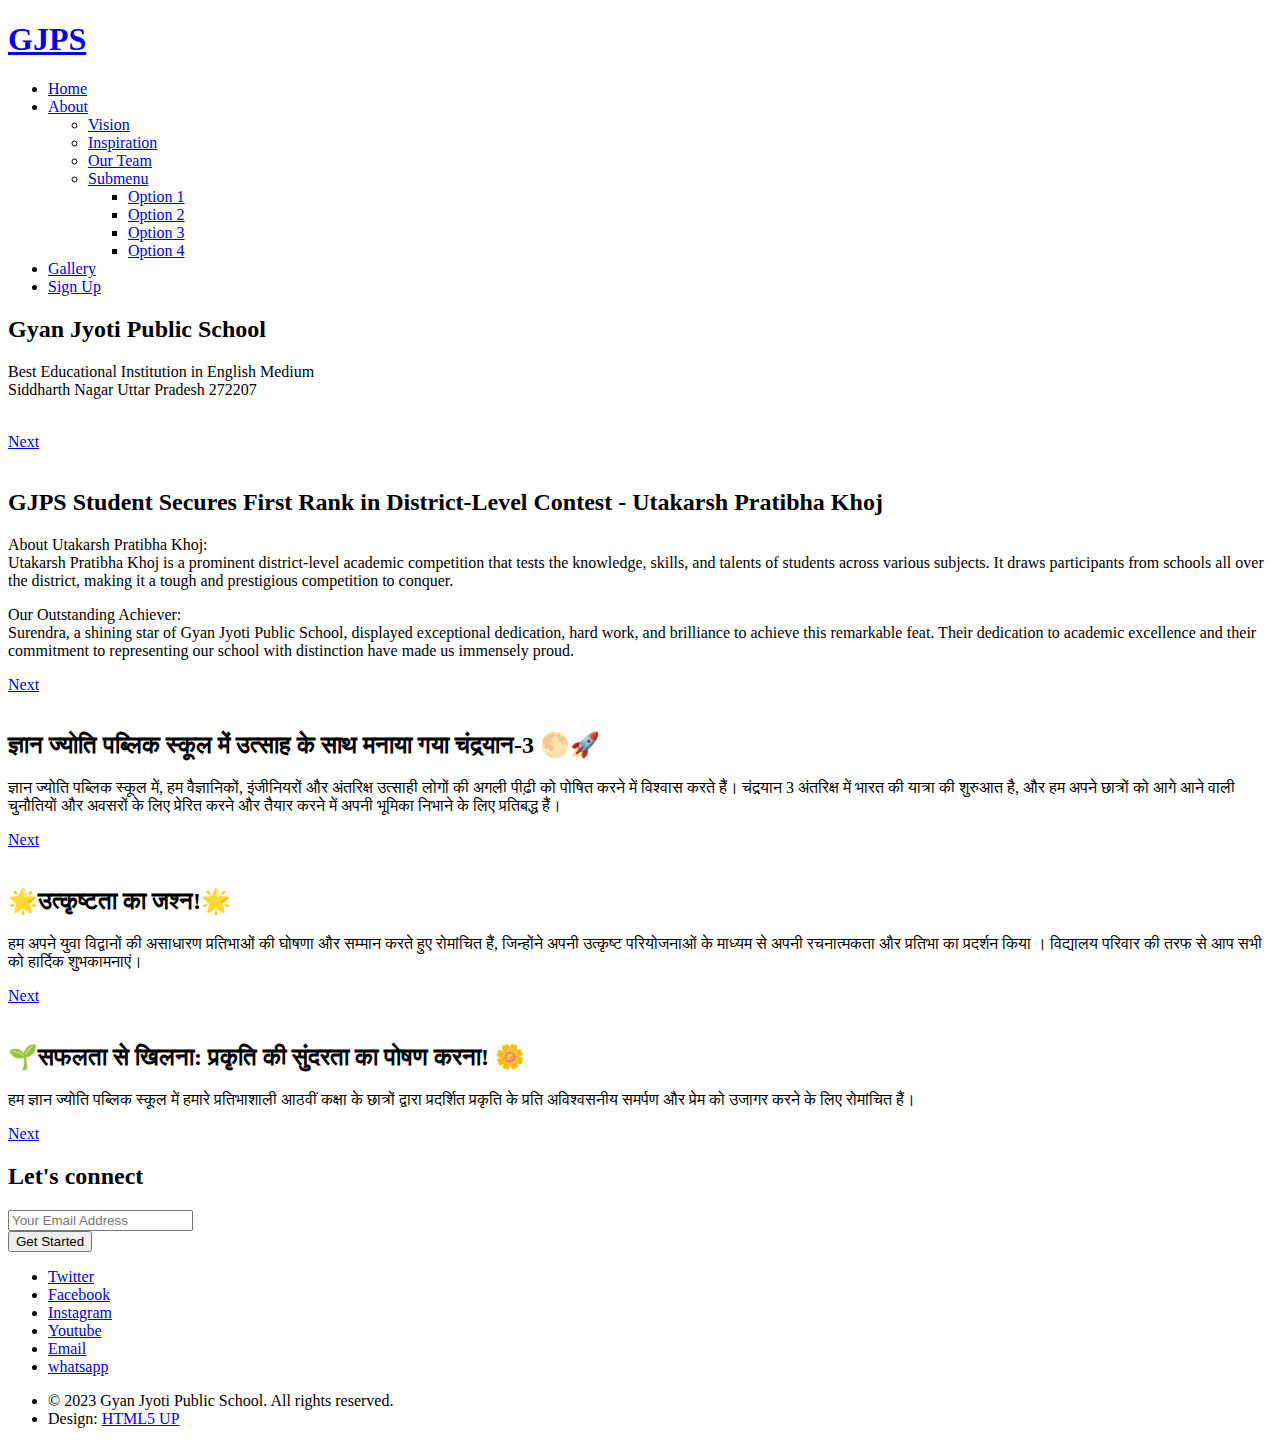
==== index.html @ c513e233 "whatshapp added" ====
<!DOCTYPE HTML>
<!--
	GJPS by HTML5 UP
	html5up.net | @ajlkn
	Free for personal and commercial use under the CCA 3.0 license (html5up.net/license)
-->
<html>
	<head>
		<title>GJPS</title>
		<meta charset="utf-8" />
		<meta name="viewport" content="width=device-width, initial-scale=1, user-scalable=no" />
		<link rel="stylesheet" href="assets/css/main.css" />
		<noscript><link rel="stylesheet" href="assets/css/noscript.css" /></noscript>
	</head>
	<body class="is-preload landing">
		<div id="page-wrapper">

			<!-- Header -->
				<header id="header">
					<h1 id="logo"><a href="index.html">GJPS</a></h1>
					<nav id="nav">
						<ul>
							<li><a href="index.html">Home</a></li>
							<li>
								<a href="#">About</a>
								<ul>
									<li><a href="left-sidebar.html">Vision</a></li>
									<li><a href="right-sidebar.html">Inspiration</a></li>
									<li><a href="no-sidebar.html">Our Team</a></li>
									<li>
										<a href="#">Submenu</a>
										<ul>
											<li><a href="#">Option 1</a></li>
											<li><a href="#">Option 2</a></li>
											<li><a href="#">Option 3</a></li>
											<li><a href="#">Option 4</a></li>
										</ul>
									</li>
								</ul>
							</li>
							<li><a href="elements.html">Gallery</a></li>
							<li><a href="#" class="button primary">Sign Up</a></li>
						</ul>
					</nav>
				</header>

			<!-- Banner -->
				<section id="banner">
					
					<div class="content">
						<header>
							<h2>Gyan Jyoti Public School</h2>
							<p>Best Educational Institution in English Medium<br />
						Siddharth Nagar Uttar Pradesh 272207</p>
						</header>
						<span class="image"><img src="images/pic1.jpg" alt="" /></span>
					</div>
					<a href="#one" class="goto-next scrolly">Next</a>
				</section>

			<!-- One -->
				<section id="one" class="spotlight style1 bottom">
					<span class="image fit main"><img src="images/pic2.jpeg" alt="" /></span>
					<div class="content">
						<div class="container">
							<div class="row">
								<div class="col-4 col-12-medium">
									<header>
										<h2>GJPS Student Secures First Rank in District-Level Contest - Utakarsh Pratibha Khoj</h2>
										<!-- <p>Nascetur eu nibh vestibulum amet gravida nascetur praesent</p> -->
									</header>
								</div>
								<div class="col-4 col-12-medium">
									<p>About Utakarsh Pratibha Khoj: <br>
										Utakarsh Pratibha Khoj is a prominent district-level academic 
										competition that tests the knowledge, skills, and talents of students 
										across various subjects. It draws participants from schools all over the 
										district, making it a tough and prestigious competition to conquer.</p>
								</div>
								<div class="col-4 col-12-medium">
									<p>Our Outstanding Achiever: <br>
										Surendra, a shining star of Gyan Jyoti Public School, displayed 
										exceptional dedication, hard work, and brilliance to achieve this remarkable 
										feat. Their dedication to academic excellence and their commitment to representing 
										our school with distinction have made us immensely proud.</p>
								</div>
							</div>
						</div>
					</div>
					<a href="#two" class="goto-next scrolly">Next</a>
				</section>

			<!-- Two -->
				<section id="two" class="spotlight style2 right">
					<span class="image fit main"><img src="images/pic33.png" alt="" /></span>
					<div class="content">
						<header>
							<h2>ज्ञान ज्योति पब्लिक स्कूल में उत्साह के साथ मनाया गया चंद्रयान-3 🌕🚀</h2>
							<!-- <p>Nunc commodo accumsan eget id nisi eu col volutpat magna</p> -->
						</header>
						<p>ज्ञान ज्योति पब्लिक स्कूल में, हम वैज्ञानिकों, इंजीनियरों और अंतरिक्ष उत्साही लोगों की अगली पीढ़ी को पोषित करने में विश्वास करते हैं। चंद्रयान 3 
							अंतरिक्ष में भारत की यात्रा की शुरुआत है, और हम अपने छात्रों को आगे आने वाली चुनौतियों और अवसरों के लिए प्रेरित करने और तैयार 
							करने में अपनी भूमिका निभाने के लिए प्रतिबद्ध हैं।</p>
						<ul class="actions">
							<!-- <li><a href="#" class="button">Learn More</a></li> -->
						</ul>
					</div>
					<a href="#three" class="goto-next scrolly">Next</a>
				</section>

			<!-- Three -->
				<section id="three" class="spotlight style3 left">
					<span class="image fit main bottom"><img src="images/pic4.jpg" alt="" /></span>
					<div class="content">
						<header>
							<h2>🌟उत्कृष्टता का जश्न!🌟</h2>
							<!-- <p>Accumsan integer ultricies aliquam vel massa sapien phasellus</p> -->
						</header>
						<p>हम अपने युवा विद्वानों की असाधारण प्रतिभाओं की घोषणा और सम्मान करते हुए रोमांचित हैं, जिन्होंने अपनी उत्कृष्ट
							 परियोजनाओं के माध्यम से अपनी रचनात्मकता और प्रतिभा का प्रदर्शन किया । विद्यालय परिवार की तरफ से 
							 आप सभी को हार्दिक शुभकामनाएं।</p>
						<ul class="actions">
							<!-- <li><a href="#" class="button">Learn More</a></li> -->
						</ul>
					</div>
					<a href="#four" class="goto-next scrolly">Next</a>
				</section>

			<!-- Four -->

			<section id="four" class="spotlight style1 bottom">
				<span class="image fit main"><img src="images/pic344.png" alt="" /></span>
				<div class="content">
					<div class="container">
						<div class="row">
							<div class="col-4 col-12-medium">
								<header>
									<h2>🌱सफलता से खिलना: प्रकृति की सुंदरता का पोषण करना! 🌼</h2>
									<!-- <p>Nascetur eu nibh vestibulum amet gravida nascetur praesent</p> -->
								</header>
							</div>
							<div class="col-4 col-12-medium">
								<p>हम ज्ञान ज्योति पब्लिक स्कूल में हमारे प्रतिभाशाली आठवीं कक्षा के छात्रों द्वारा 
									प्रदर्शित प्रकृति के प्रति अविश्वसनीय समर्पण और प्रेम को उजागर करने के लिए रोमांचित हैं।</p>
							</div>
							<div class="col-4 col-12-medium">
								<p></p>
							</div>
						</div>
					</div>
				</div>
				<a href="#five" class="goto-next scrolly">Next</a>
			</section>



				<!-- <section id="four" class="wrapper style1 special fade-up">
					<div class="container">
						<header class="major">
							<h2>Accumsan sed tempus adipiscing blandit</h2>
							<p>Iaculis ac volutpat vis non enim gravida nisi faucibus posuere arcu consequat</p>
						</header>
						<div class="box alt">
							<div class="row gtr-uniform">
								<section class="col-4 col-6-medium col-12-xsmall">
									<span class="icon solid alt major fa-chart-area"></span>
									<h3>Ipsum sed commodo</h3>
									<p>Feugiat accumsan lorem eu ac lorem amet accumsan donec. Blandit orci porttitor.</p>
								</section>
								<section class="col-4 col-6-medium col-12-xsmall">
									<span class="icon solid alt major fa-comment"></span>
									<h3>Eleifend lorem ornare</h3>
									<p>Feugiat accumsan lorem eu ac lorem amet accumsan donec. Blandit orci porttitor.</p>
								</section>
								<section class="col-4 col-6-medium col-12-xsmall">
									<span class="icon solid alt major fa-flask"></span>
									<h3>Cubilia cep lobortis</h3>
									<p>Feugiat accumsan lorem eu ac lorem amet accumsan donec. Blandit orci porttitor.</p>
								</section>
								<section class="col-4 col-6-medium col-12-xsmall">
									<span class="icon solid alt major fa-paper-plane"></span>
									<h3>Non semper interdum</h3>
									<p>Feugiat accumsan lorem eu ac lorem amet accumsan donec. Blandit orci porttitor.</p>
								</section>
								<section class="col-4 col-6-medium col-12-xsmall">
									<span class="icon solid alt major fa-file"></span>
									<h3>Odio laoreet accumsan</h3>
									<p>Feugiat accumsan lorem eu ac lorem amet accumsan donec. Blandit orci porttitor.</p>
								</section>
								<section class="col-4 col-6-medium col-12-xsmall">
									<span class="icon solid alt major fa-lock"></span>
									<h3>Massa arcu accumsan</h3>
									<p>Feugiat accumsan lorem eu ac lorem amet accumsan donec. Blandit orci porttitor.</p>
								</section>
							</div>
						</div>
						<footer class="major">
							<ul class="actions special">
								<li><a href="#" class="button">Magna sed feugiat</a></li>
							</ul>
						</footer>
					</div>
				</section> -->

			<!-- Five -->
				<section id="five" class="wrapper style2 special fade">
					<div class="container">
						<header>
							<h2>Let's connect</h2>
							<!-- <p>Ante metus praesent faucibus ante integer id accumsan eleifend</p> -->
						</header>
						<form method="post" action="#" class="cta">
							<div class="row gtr-uniform gtr-50">
								<div class="col-8 col-12-xsmall"><input type="email" name="email" id="email" placeholder="Your Email Address" /></div>
								<div class="col-4 col-12-xsmall"><input type="submit" value="Get Started" class="fit primary" /></div>
							</div>
						</form>
					</div>
				</section>

			<!-- Footer -->
				<footer id="footer">
					<ul class="icons">
						<li><a href="https://twitter.com/GJPSDR" class="icon brands alt fa-twitter"><span class="label">Twitter</span></a></li>
						<li><a href="https://www.facebook.com/gyanjoytipublicschool" class="icon brands alt fa-facebook-f"><span class="label">Facebook</span></a></li>
						<li><a href="https://www.instagram.com/gyanjyotipublicsdr/" class="icon brands alt fa-instagram"><span class="label">Instagram</span></a></li>
						<li><a href="https://www.youtube.com/@gyanjyotipublicschoolsdr" class="icon brands alt fa-youtube"><span class="label">Youtube</span></a></li>
						<li><a href="mailto:gjpsdr@gmail.com" class="icon solid alt fa-envelope"><span class="label">Email</span></a></li>
						<li><a href="https://wa.me/+917905139679?text=hi" class="icon brands alt fa-whatsapp"><span class="label">whatsapp</span></a></li>
					</ul>
					<ul class="copyright">
						<li>&copy; 2023 Gyan Jyoti Public School. All rights reserved.</li><li>Design: <a href="http://html5up.net">HTML5 UP</a></li>
					</ul>
				</footer>

		</div>

		<!-- Scripts -->
			<script src="assets/js/jquery.min.js"></script>
			<script src="assets/js/jquery.scrolly.min.js"></script>
			<script src="assets/js/jquery.dropotron.min.js"></script>
			<script src="assets/js/jquery.scrollex.min.js"></script>
			<script src="assets/js/browser.min.js"></script>
			<script src="assets/js/breakpoints.min.js"></script>
			<script src="assets/js/util.js"></script>
			<script src="assets/js/main.js"></script>

	</body>
</html>
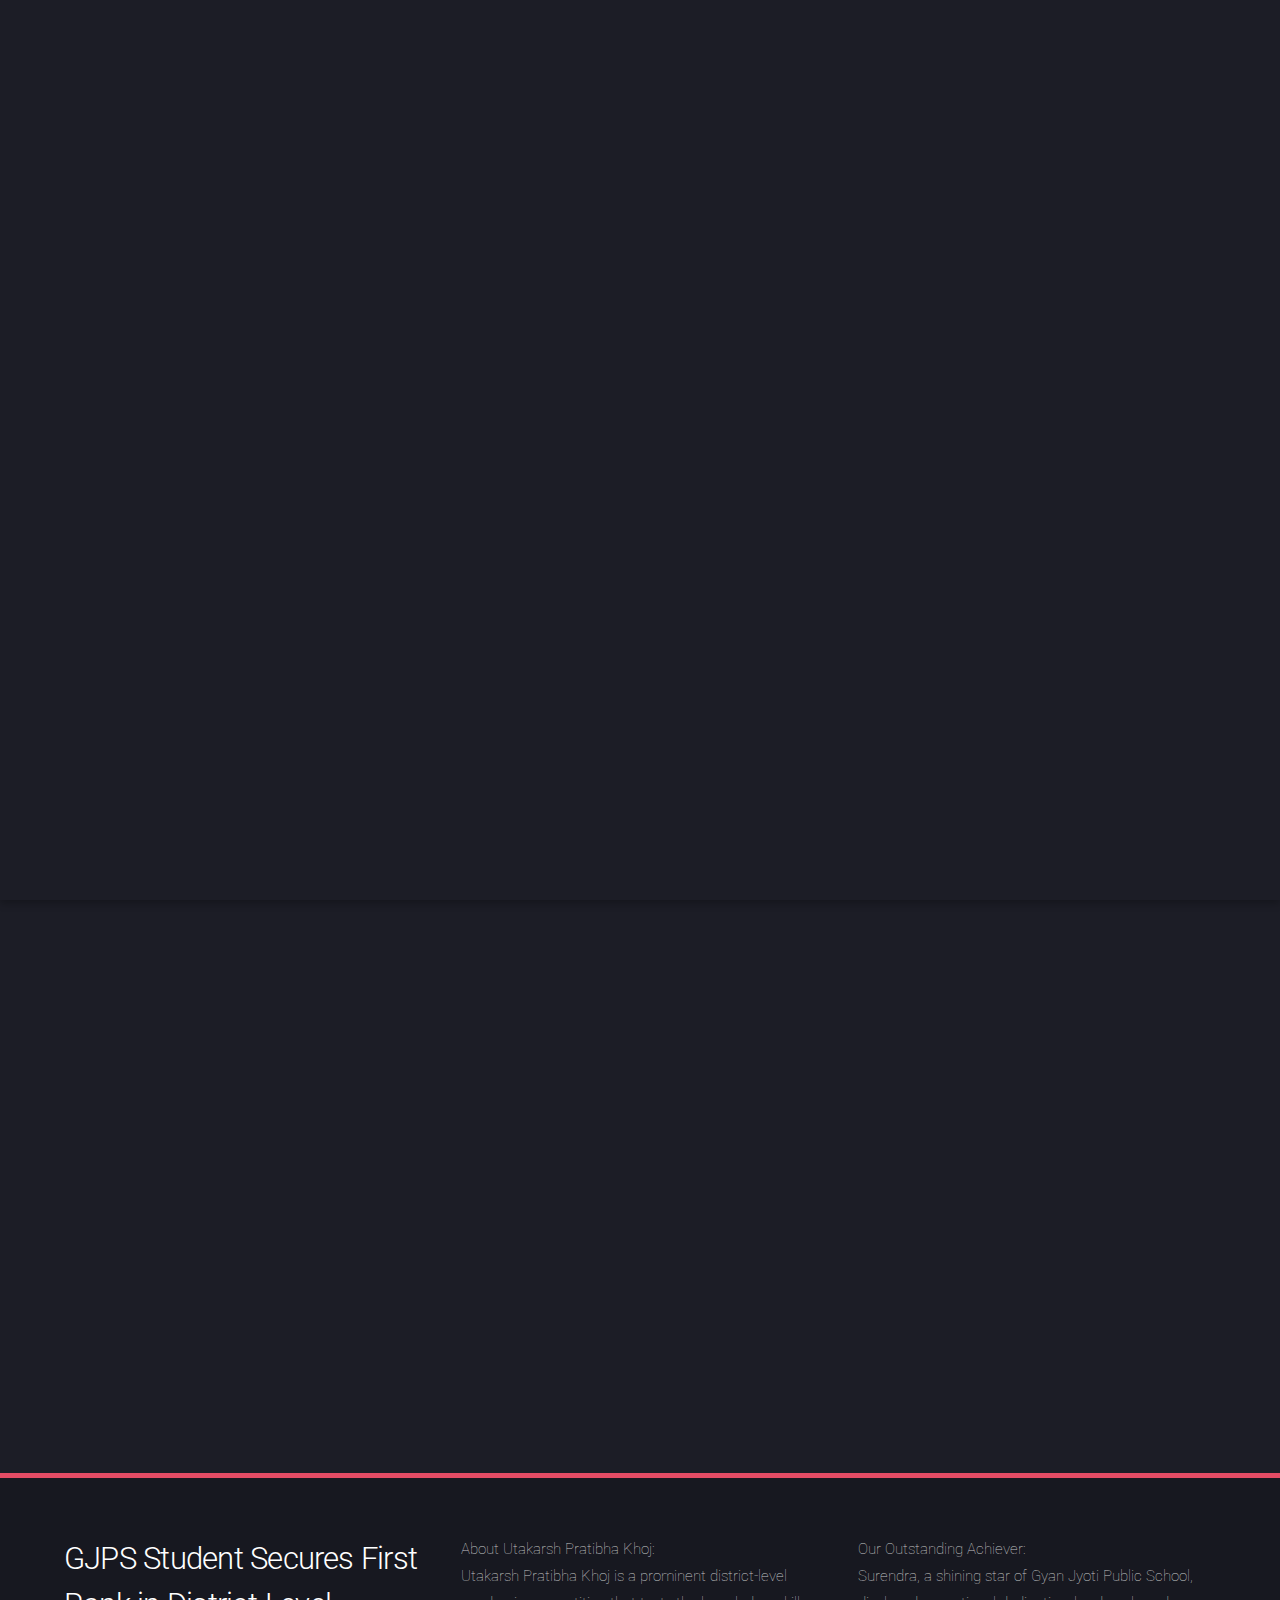
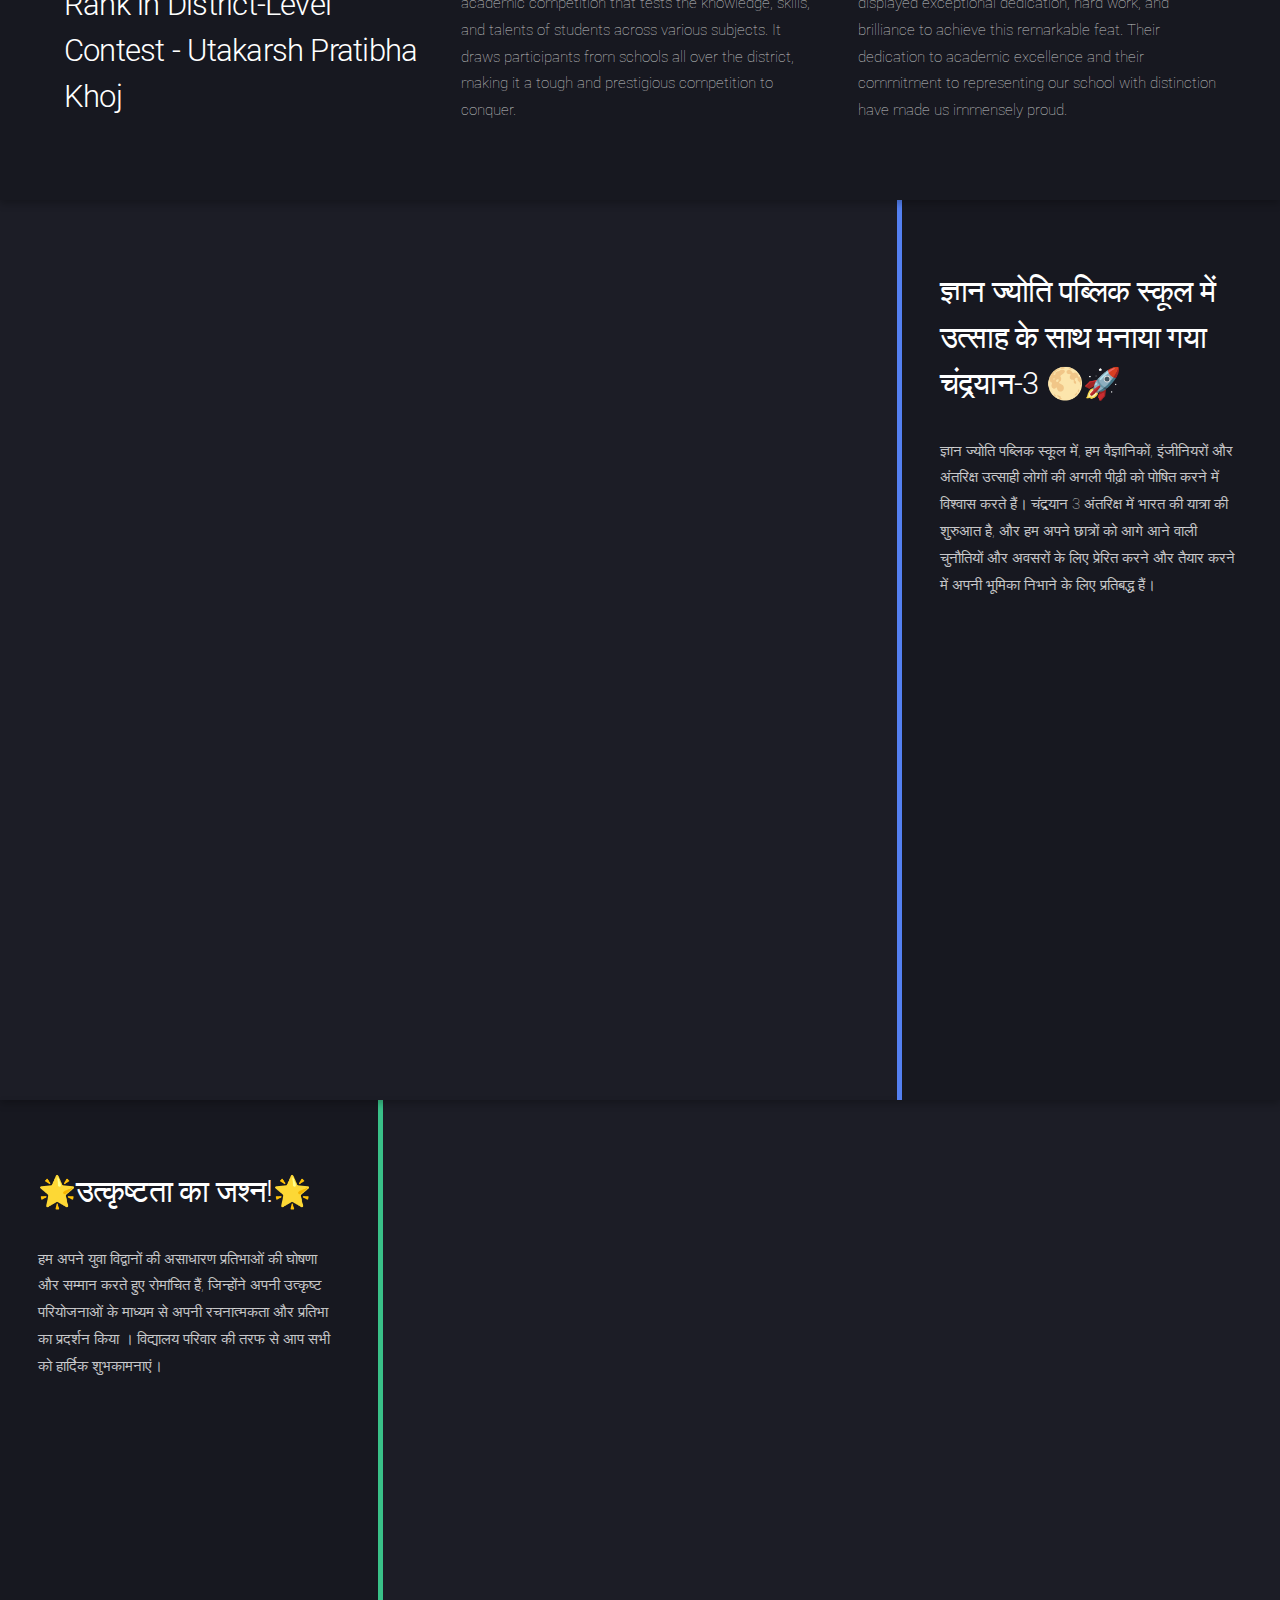
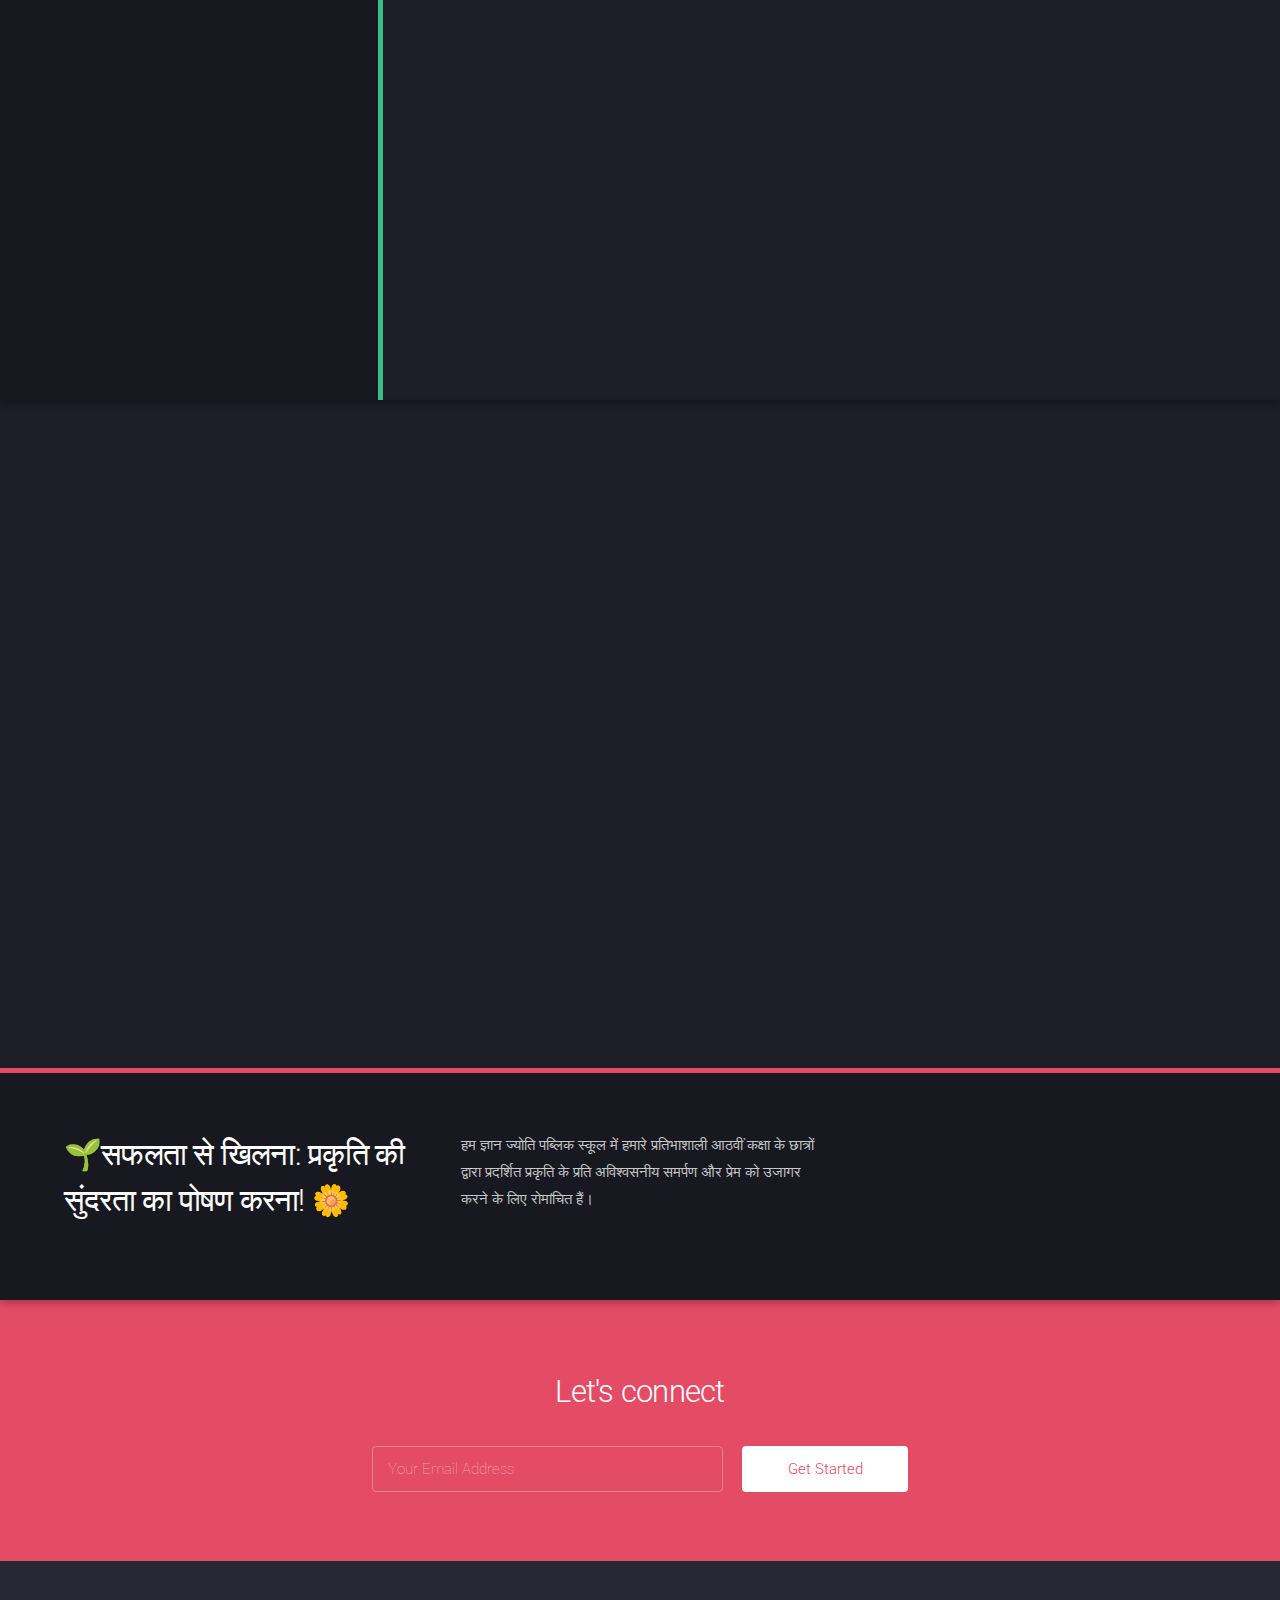
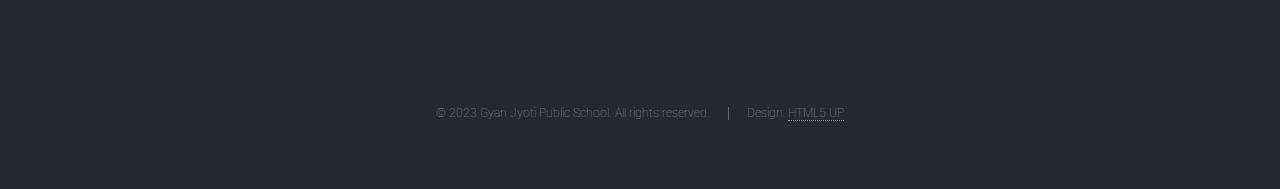
==== commit 78109fcb: "icon added" ====
--- a/index.html
+++ b/index.html
@@ -10,6 +10,7 @@
 		<meta charset="utf-8" />
 		<meta name="viewport" content="width=device-width, initial-scale=1, user-scalable=no" />
 		<link rel="stylesheet" href="assets/css/main.css" />
+		<link rel="shortcut icon" href="images/pic1.jpg">
 		<noscript><link rel="stylesheet" href="assets/css/noscript.css" /></noscript>
 	</head>
 	<body class="is-preload landing">
--- a/assets/css/main.css
+++ b/assets/css/main.css
@@ -0,0 +1,4112 @@
+@import url("fontawesome-all.min.css");
+@import url("https://fonts.googleapis.com/css?family=Roboto:100,300,100italic,300italic");
+
+/*
+	Landed by HTML5 UP
+	html5up.net | @ajlkn
+	Free for personal and commercial use under the CCA 3.0 license (html5up.net/license)
+*/
+
+html, body, div, span, applet, object,
+iframe, h1, h2, h3, h4, h5, h6, p, blockquote,
+pre, a, abbr, acronym, address, big, cite,
+code, del, dfn, em, img, ins, kbd, q, s, samp,
+small, strike, strong, sub, sup, tt, var, b,
+u, i, center, dl, dt, dd, ol, ul, li, fieldset,
+form, label, legend, table, caption, tbody,
+tfoot, thead, tr, th, td, article, aside,
+canvas, details, embed, figure, figcaption,
+footer, header, hgroup, menu, nav, output, ruby,
+section, summary, time, mark, audio, video {
+	margin: 0;
+	padding: 0;
+	border: 0;
+	font-size: 100%;
+	font: inherit;
+	vertical-align: baseline;}
+
+article, aside, details, figcaption, figure,
+footer, header, hgroup, menu, nav, section {
+	display: block;}
+
+body {
+	line-height: 1;
+}
+
+ol, ul {
+	list-style: none;
+}
+
+blockquote, q {
+	quotes: none;
+}
+
+	blockquote:before, blockquote:after, q:before, q:after {
+		content: '';
+		content: none;
+	}
+
+table {
+	border-collapse: collapse;
+	border-spacing: 0;
+}
+
+body {
+	-webkit-text-size-adjust: none;
+}
+
+mark {
+	background-color: transparent;
+	color: inherit;
+}
+
+input::-moz-focus-inner {
+	border: 0;
+	padding: 0;
+}
+
+input, select, textarea {
+	-moz-appearance: none;
+	-webkit-appearance: none;
+	-ms-appearance: none;
+	appearance: none;
+}
+
+/* Basic */
+
+	html {
+		box-sizing: border-box;
+	}
+
+	*, *:before, *:after {
+		box-sizing: inherit;
+	}
+
+	html, body {
+		background: #1c1d26;
+	}
+
+	body.is-preload *, body.is-preload *:before, body.is-preload *:after {
+		-moz-animation: none !important;
+		-webkit-animation: none !important;
+		-ms-animation: none !important;
+		animation: none !important;
+		-moz-transition: none !important;
+		-webkit-transition: none !important;
+		-ms-transition: none !important;
+		transition: none !important;
+	}
+
+	body, input, select, textarea {
+		color: rgba(255, 255, 255, 0.75);
+		font-family: "Roboto", Helvetica, sans-serif;
+		font-size: 15pt;
+		font-weight: 100;
+		line-height: 1.75em;
+	}
+
+	a {
+		-moz-transition: border-color 0.2s ease-in-out, color 0.2s ease-in-out;
+		-webkit-transition: border-color 0.2s ease-in-out, color 0.2s ease-in-out;
+		-ms-transition: border-color 0.2s ease-in-out, color 0.2s ease-in-out;
+		transition: border-color 0.2s ease-in-out, color 0.2s ease-in-out;
+		border-bottom: dotted 1px;
+		color: #e44c65;
+		text-decoration: none;
+	}
+
+		a:hover {
+			color: #e44c65 !important;
+			border-bottom-color: transparent;
+		}
+
+	strong, b {
+		color: #ffffff;
+		font-weight: 300;
+	}
+
+	em, i {
+		font-style: italic;
+	}
+
+	p {
+		margin: 0 0 2em 0;
+	}
+
+	h1, h2, h3, h4, h5, h6 {
+		color: #ffffff;
+		font-weight: 300;
+		line-height: 1em;
+		margin: 0 0 1em 0;
+	}
+
+		h1 a, h2 a, h3 a, h4 a, h5 a, h6 a {
+			color: inherit;
+			border: 0;
+		}
+
+	h2 {
+		font-size: 2em;
+		line-height: 1.5em;
+		letter-spacing: -0.025em;
+	}
+
+	h3 {
+		font-size: 1.35em;
+		line-height: 1.5em;
+	}
+
+	h4 {
+		font-size: 1.1em;
+		line-height: 1.5em;
+	}
+
+	h5 {
+		font-size: 0.9em;
+		line-height: 1.5em;
+	}
+
+	h6 {
+		font-size: 0.7em;
+		line-height: 1.5em;
+	}
+
+	sub {
+		font-size: 0.8em;
+		position: relative;
+		top: 0.5em;
+	}
+
+	sup {
+		font-size: 0.8em;
+		position: relative;
+		top: -0.5em;
+	}
+
+	hr {
+		border: 0;
+		border-bottom: solid 1px rgba(255, 255, 255, 0.3);
+		margin: 3em 0;
+	}
+
+		hr.major {
+			margin: 4em 0;
+		}
+
+	blockquote {
+		border-left: solid 4px rgba(255, 255, 255, 0.3);
+		font-style: italic;
+		margin: 0 0 2em 0;
+		padding: 0.5em 0 0.5em 2em;
+	}
+
+	code {
+		background: rgba(255, 255, 255, 0.075);
+		border-radius: 4px;
+		font-family: "Courier New", monospace;
+		font-size: 0.9em;
+		margin: 0 0.25em;
+		padding: 0.25em 0.65em;
+	}
+
+	pre {
+		-webkit-overflow-scrolling: touch;
+		font-family: "Courier New", monospace;
+		font-size: 0.9em;
+		margin: 0 0 2em 0;
+	}
+
+		pre code {
+			display: block;
+			line-height: 1.75em;
+			padding: 1em 1.5em;
+			overflow-x: auto;
+		}
+
+	.align-left {
+		text-align: left;
+	}
+
+	.align-center {
+		text-align: center;
+	}
+
+	.align-right {
+		text-align: right;
+	}
+
+/* Loader */
+
+	@-moz-keyframes spinner-show {
+		0% {
+			opacity: 0;
+		}
+
+		100% {
+			opacity: 1;
+		}
+	}
+
+	@-webkit-keyframes spinner-show {
+		0% {
+			opacity: 0;
+		}
+
+		100% {
+			opacity: 1;
+		}
+	}
+
+	@-ms-keyframes spinner-show {
+		0% {
+			opacity: 0;
+		}
+
+		100% {
+			opacity: 1;
+		}
+	}
+
+	@keyframes spinner-show {
+		0% {
+			opacity: 0;
+		}
+
+		100% {
+			opacity: 1;
+		}
+	}
+
+	@-moz-keyframes spinner-hide {
+		0% {
+			color: rgba(255, 255, 255, 0.15);
+			z-index: 100001;
+			-moz-transform: scale(1) rotate(0deg);
+			-webkit-transform: scale(1) rotate(0deg);
+			-ms-transform: scale(1) rotate(0deg);
+			transform: scale(1) rotate(0deg);
+		}
+
+		99% {
+			color: #1c1d26;
+			z-index: 100001;
+			-moz-transform: scale(0.5) rotate(360deg);
+			-webkit-transform: scale(0.5) rotate(360deg);
+			-ms-transform: scale(0.5) rotate(360deg);
+			transform: scale(0.5) rotate(360deg);
+		}
+
+		100% {
+			color: #1c1d26;
+			z-index: -1;
+			-moz-transform: scale(0.5) rotate(360deg);
+			-webkit-transform: scale(0.5) rotate(360deg);
+			-ms-transform: scale(0.5) rotate(360deg);
+			transform: scale(0.5) rotate(360deg);
+		}
+	}
+
+	@-webkit-keyframes spinner-hide {
+		0% {
+			color: rgba(255, 255, 255, 0.15);
+			z-index: 100001;
+			-moz-transform: scale(1) rotate(0deg);
+			-webkit-transform: scale(1) rotate(0deg);
+			-ms-transform: scale(1) rotate(0deg);
+			transform: scale(1) rotate(0deg);
+		}
+
+		99% {
+			color: #1c1d26;
+			z-index: 100001;
+			-moz-transform: scale(0.5) rotate(360deg);
+			-webkit-transform: scale(0.5) rotate(360deg);
+			-ms-transform: scale(0.5) rotate(360deg);
+			transform: scale(0.5) rotate(360deg);
+		}
+
+		100% {
+			color: #1c1d26;
+			z-index: -1;
+			-moz-transform: scale(0.5) rotate(360deg);
+			-webkit-transform: scale(0.5) rotate(360deg);
+			-ms-transform: scale(0.5) rotate(360deg);
+			transform: scale(0.5) rotate(360deg);
+		}
+	}
+
+	@-ms-keyframes spinner-hide {
+		0% {
+			color: rgba(255, 255, 255, 0.15);
+			z-index: 100001;
+			-moz-transform: scale(1) rotate(0deg);
+			-webkit-transform: scale(1) rotate(0deg);
+			-ms-transform: scale(1) rotate(0deg);
+			transform: scale(1) rotate(0deg);
+		}
+
+		99% {
+			color: #1c1d26;
+			z-index: 100001;
+			-moz-transform: scale(0.5) rotate(360deg);
+			-webkit-transform: scale(0.5) rotate(360deg);
+			-ms-transform: scale(0.5) rotate(360deg);
+			transform: scale(0.5) rotate(360deg);
+		}
+
+		100% {
+			color: #1c1d26;
+			z-index: -1;
+			-moz-transform: scale(0.5) rotate(360deg);
+			-webkit-transform: scale(0.5) rotate(360deg);
+			-ms-transform: scale(0.5) rotate(360deg);
+			transform: scale(0.5) rotate(360deg);
+		}
+	}
+
+	@keyframes spinner-hide {
+		0% {
+			color: rgba(255, 255, 255, 0.15);
+			z-index: 100001;
+			-moz-transform: scale(1) rotate(0deg);
+			-webkit-transform: scale(1) rotate(0deg);
+			-ms-transform: scale(1) rotate(0deg);
+			transform: scale(1) rotate(0deg);
+		}
+
+		99% {
+			color: #1c1d26;
+			z-index: 100001;
+			-moz-transform: scale(0.5) rotate(360deg);
+			-webkit-transform: scale(0.5) rotate(360deg);
+			-ms-transform: scale(0.5) rotate(360deg);
+			transform: scale(0.5) rotate(360deg);
+		}
+
+		100% {
+			color: #1c1d26;
+			z-index: -1;
+			-moz-transform: scale(0.5) rotate(360deg);
+			-webkit-transform: scale(0.5) rotate(360deg);
+			-ms-transform: scale(0.5) rotate(360deg);
+			transform: scale(0.5) rotate(360deg);
+		}
+	}
+
+	@-moz-keyframes spinner-rotate {
+		0% {
+			-moz-transform: scale(1) rotate(0deg);
+			-webkit-transform: scale(1) rotate(0deg);
+			-ms-transform: scale(1) rotate(0deg);
+			transform: scale(1) rotate(0deg);
+		}
+
+		100% {
+			-moz-transform: scale(1) rotate(360deg);
+			-webkit-transform: scale(1) rotate(360deg);
+			-ms-transform: scale(1) rotate(360deg);
+			transform: scale(1) rotate(360deg);
+		}
+	}
+
+	@-webkit-keyframes spinner-rotate {
+		0% {
+			-moz-transform: scale(1) rotate(0deg);
+			-webkit-transform: scale(1) rotate(0deg);
+			-ms-transform: scale(1) rotate(0deg);
+			transform: scale(1) rotate(0deg);
+		}
+
+		100% {
+			-moz-transform: scale(1) rotate(360deg);
+			-webkit-transform: scale(1) rotate(360deg);
+			-ms-transform: scale(1) rotate(360deg);
+			transform: scale(1) rotate(360deg);
+		}
+	}
+
+	@-ms-keyframes spinner-rotate {
+		0% {
+			-moz-transform: scale(1) rotate(0deg);
+			-webkit-transform: scale(1) rotate(0deg);
+			-ms-transform: scale(1) rotate(0deg);
+			transform: scale(1) rotate(0deg);
+		}
+
+		100% {
+			-moz-transform: scale(1) rotate(360deg);
+			-webkit-transform: scale(1) rotate(360deg);
+			-ms-transform: scale(1) rotate(360deg);
+			transform: scale(1) rotate(360deg);
+		}
+	}
+
+	@keyframes spinner-rotate {
+		0% {
+			-moz-transform: scale(1) rotate(0deg);
+			-webkit-transform: scale(1) rotate(0deg);
+			-ms-transform: scale(1) rotate(0deg);
+			transform: scale(1) rotate(0deg);
+		}
+
+		100% {
+			-moz-transform: scale(1) rotate(360deg);
+			-webkit-transform: scale(1) rotate(360deg);
+			-ms-transform: scale(1) rotate(360deg);
+			transform: scale(1) rotate(360deg);
+		}
+	}
+
+	@-moz-keyframes overlay-hide {
+		0% {
+			opacity: 1;
+			z-index: 100000;
+		}
+
+		15% {
+			opacity: 1;
+			z-index: 100000;
+		}
+
+		99% {
+			opacity: 0;
+			z-index: 100000;
+		}
+
+		100% {
+			opacity: 0;
+			z-index: -1;
+		}
+	}
+
+	@-webkit-keyframes overlay-hide {
+		0% {
+			opacity: 1;
+			z-index: 100000;
+		}
+
+		15% {
+			opacity: 1;
+			z-index: 100000;
+		}
+
+		99% {
+			opacity: 0;
+			z-index: 100000;
+		}
+
+		100% {
+			opacity: 0;
+			z-index: -1;
+		}
+	}
+
+	@-ms-keyframes overlay-hide {
+		0% {
+			opacity: 1;
+			z-index: 100000;
+		}
+
+		15% {
+			opacity: 1;
+			z-index: 100000;
+		}
+
+		99% {
+			opacity: 0;
+			z-index: 100000;
+		}
+
+		100% {
+			opacity: 0;
+			z-index: -1;
+		}
+	}
+
+	@keyframes overlay-hide {
+		0% {
+			opacity: 1;
+			z-index: 100000;
+		}
+
+		15% {
+			opacity: 1;
+			z-index: 100000;
+		}
+
+		99% {
+			opacity: 0;
+			z-index: 100000;
+		}
+
+		100% {
+			opacity: 0;
+			z-index: -1;
+		}
+	}
+
+	body.landing {
+		text-decoration: none;
+	}
+
+		body.landing:before {
+			-moz-osx-font-smoothing: grayscale;
+			-webkit-font-smoothing: antialiased;
+			display: inline-block;
+			font-style: normal;
+			font-variant: normal;
+			text-rendering: auto;
+			line-height: 1;
+			text-transform: none !important;
+			font-family: 'Font Awesome 5 Free';
+			font-weight: 900;
+		}
+
+		body.landing:before {
+			-moz-animation: spinner-show 1.5s 1 0.25s ease forwards, spinner-hide 0.25s ease-in-out forwards !important;
+			-webkit-animation: spinner-show 1.5s 1 0.25s ease forwards, spinner-hide 0.25s ease-in-out forwards !important;
+			-ms-animation: spinner-show 1.5s 1 0.25s ease forwards, spinner-hide 0.25s ease-in-out forwards !important;
+			animation: spinner-show 1.5s 1 0.25s ease forwards, spinner-hide 0.25s ease-in-out forwards !important;
+			-moz-transform-origin: 50% 50%;
+			-webkit-transform-origin: 50% 50%;
+			-ms-transform-origin: 50% 50%;
+			transform-origin: 50% 50%;
+			color: rgba(255, 255, 255, 0.15);
+			content: '\f1ce';
+			cursor: default;
+			display: block;
+			font-size: 2em;
+			height: 2em;
+			left: 50%;
+			line-height: 2em;
+			margin: -1em 0 0 -1em;
+			opacity: 0;
+			position: fixed;
+			text-align: center;
+			top: 50%;
+			width: 2em;
+			z-index: -1;
+		}
+
+		body.landing:after {
+			-moz-animation: overlay-hide 1.5s ease-in forwards !important;
+			-webkit-animation: overlay-hide 1.5s ease-in forwards !important;
+			-ms-animation: overlay-hide 1.5s ease-in forwards !important;
+			animation: overlay-hide 1.5s ease-in forwards !important;
+			background: #1c1d26;
+			content: '';
+			display: block;
+			height: 100%;
+			left: 0;
+			opacity: 0;
+			position: fixed;
+			top: 0;
+			width: 100%;
+			z-index: -1;
+		}
+
+		body.landing.is-preload:before {
+			-moz-animation: spinner-show 1.5s 1 0.25s ease forwards, spinner-rotate 0.75s infinite linear !important;
+			-webkit-animation: spinner-show 1.5s 1 0.25s ease forwards, spinner-rotate 0.75s infinite linear !important;
+			-ms-animation: spinner-show 1.5s 1 0.25s ease forwards, spinner-rotate 0.75s infinite linear !important;
+			animation: spinner-show 1.5s 1 0.25s ease forwards, spinner-rotate 0.75s infinite linear !important;
+			z-index: 100001;
+		}
+
+		body.landing.is-preload:after {
+			-moz-animation: none !important;
+			-webkit-animation: none !important;
+			-ms-animation: none !important;
+			animation: none !important;
+			opacity: 1;
+			z-index: 100000;
+		}
+
+	@media (-webkit-min-device-pixel-ratio: 2) {
+
+		body.landing:before {
+			line-height: 2.025em;
+		}
+
+	}
+
+/* Container */
+
+	.container {
+		margin: 0 auto;
+		max-width: calc(100% - 4em);
+		width: 70em;
+	}
+
+		.container.xsmall {
+			width: 17.5em;
+		}
+
+		.container.small {
+			width: 35em;
+		}
+
+		.container.medium {
+			width: 52.5em;
+		}
+
+		.container.large {
+			width: 87.5em;
+		}
+
+		.container.xlarge {
+			width: 105em;
+		}
+
+		.container.max {
+			width: 100%;
+		}
+
+		@media screen and (max-width: 1280px) {
+
+			.container {
+				width: 90%;
+				max-width: 100%;
+			}
+
+		}
+
+		@media screen and (max-width: 980px) {
+
+			.container {
+				width: 100% !important;
+			}
+
+		}
+
+/* Row */
+
+	.row {
+		display: flex;
+		flex-wrap: wrap;
+		box-sizing: border-box;
+		align-items: stretch;
+	}
+
+		.row > * {
+			box-sizing: border-box;
+		}
+
+		.row.gtr-uniform > * > :last-child {
+			margin-bottom: 0;
+		}
+
+		.row.aln-left {
+			justify-content: flex-start;
+		}
+
+		.row.aln-center {
+			justify-content: center;
+		}
+
+		.row.aln-right {
+			justify-content: flex-end;
+		}
+
+		.row.aln-top {
+			align-items: flex-start;
+		}
+
+		.row.aln-middle {
+			align-items: center;
+		}
+
+		.row.aln-bottom {
+			align-items: flex-end;
+		}
+
+		.row > .imp {
+			order: -1;
+		}
+
+		.row > .col-1 {
+			width: 8.33333%;
+		}
+
+		.row > .off-1 {
+			margin-left: 8.33333%;
+		}
+
+		.row > .col-2 {
+			width: 16.66667%;
+		}
+
+		.row > .off-2 {
+			margin-left: 16.66667%;
+		}
+
+		.row > .col-3 {
+			width: 25%;
+		}
+
+		.row > .off-3 {
+			margin-left: 25%;
+		}
+
+		.row > .col-4 {
+			width: 33.33333%;
+		}
+
+		.row > .off-4 {
+			margin-left: 33.33333%;
+		}
+
+		.row > .col-5 {
+			width: 41.66667%;
+		}
+
+		.row > .off-5 {
+			margin-left: 41.66667%;
+		}
+
+		.row > .col-6 {
+			width: 50%;
+		}
+
+		.row > .off-6 {
+			margin-left: 50%;
+		}
+
+		.row > .col-7 {
+			width: 58.33333%;
+		}
+
+		.row > .off-7 {
+			margin-left: 58.33333%;
+		}
+
+		.row > .col-8 {
+			width: 66.66667%;
+		}
+
+		.row > .off-8 {
+			margin-left: 66.66667%;
+		}
+
+		.row > .col-9 {
+			width: 75%;
+		}
+
+		.row > .off-9 {
+			margin-left: 75%;
+		}
+
+		.row > .col-10 {
+			width: 83.33333%;
+		}
+
+		.row > .off-10 {
+			margin-left: 83.33333%;
+		}
+
+		.row > .col-11 {
+			width: 91.66667%;
+		}
+
+		.row > .off-11 {
+			margin-left: 91.66667%;
+		}
+
+		.row > .col-12 {
+			width: 100%;
+		}
+
+		.row > .off-12 {
+			margin-left: 100%;
+		}
+
+		.row.gtr-0 {
+			margin-top: 0;
+			margin-left: 0em;
+		}
+
+			.row.gtr-0 > * {
+				padding: 0 0 0 0em;
+			}
+
+			.row.gtr-0.gtr-uniform {
+				margin-top: 0em;
+			}
+
+				.row.gtr-0.gtr-uniform > * {
+					padding-top: 0em;
+				}
+
+		.row.gtr-25 {
+			margin-top: 0;
+			margin-left: -0.625em;
+		}
+
+			.row.gtr-25 > * {
+				padding: 0 0 0 0.625em;
+			}
+
+			.row.gtr-25.gtr-uniform {
+				margin-top: -0.625em;
+			}
+
+				.row.gtr-25.gtr-uniform > * {
+					padding-top: 0.625em;
+				}
+
+		.row.gtr-50 {
+			margin-top: 0;
+			margin-left: -1.25em;
+		}
+
+			.row.gtr-50 > * {
+				padding: 0 0 0 1.25em;
+			}
+
+			.row.gtr-50.gtr-uniform {
+				margin-top: -1.25em;
+			}
+
+				.row.gtr-50.gtr-uniform > * {
+					padding-top: 1.25em;
+				}
+
+		.row {
+			margin-top: 0;
+			margin-left: -2.5em;
+		}
+
+			.row > * {
+				padding: 0 0 0 2.5em;
+			}
+
+			.row.gtr-uniform {
+				margin-top: -2.5em;
+			}
+
+				.row.gtr-uniform > * {
+					padding-top: 2.5em;
+				}
+
+		.row.gtr-150 {
+			margin-top: 0;
+			margin-left: -3.75em;
+		}
+
+			.row.gtr-150 > * {
+				padding: 0 0 0 3.75em;
+			}
+
+			.row.gtr-150.gtr-uniform {
+				margin-top: -3.75em;
+			}
+
+				.row.gtr-150.gtr-uniform > * {
+					padding-top: 3.75em;
+				}
+
+		.row.gtr-200 {
+			margin-top: 0;
+			margin-left: -5em;
+		}
+
+			.row.gtr-200 > * {
+				padding: 0 0 0 5em;
+			}
+
+			.row.gtr-200.gtr-uniform {
+				margin-top: -5em;
+			}
+
+				.row.gtr-200.gtr-uniform > * {
+					padding-top: 5em;
+				}
+
+		@media screen and (max-width: 1680px) {
+
+			.row {
+				display: flex;
+				flex-wrap: wrap;
+				box-sizing: border-box;
+				align-items: stretch;
+			}
+
+				.row > * {
+					box-sizing: border-box;
+				}
+
+				.row.gtr-uniform > * > :last-child {
+					margin-bottom: 0;
+				}
+
+				.row.aln-left {
+					justify-content: flex-start;
+				}
+
+				.row.aln-center {
+					justify-content: center;
+				}
+
+				.row.aln-right {
+					justify-content: flex-end;
+				}
+
+				.row.aln-top {
+					align-items: flex-start;
+				}
+
+				.row.aln-middle {
+					align-items: center;
+				}
+
+				.row.aln-bottom {
+					align-items: flex-end;
+				}
+
+				.row > .imp-xlarge {
+					order: -1;
+				}
+
+				.row > .col-1-xlarge {
+					width: 8.33333%;
+				}
+
+				.row > .off-1-xlarge {
+					margin-left: 8.33333%;
+				}
+
+				.row > .col-2-xlarge {
+					width: 16.66667%;
+				}
+
+				.row > .off-2-xlarge {
+					margin-left: 16.66667%;
+				}
+
+				.row > .col-3-xlarge {
+					width: 25%;
+				}
+
+				.row > .off-3-xlarge {
+					margin-left: 25%;
+				}
+
+				.row > .col-4-xlarge {
+					width: 33.33333%;
+				}
+
+				.row > .off-4-xlarge {
+					margin-left: 33.33333%;
+				}
+
+				.row > .col-5-xlarge {
+					width: 41.66667%;
+				}
+
+				.row > .off-5-xlarge {
+					margin-left: 41.66667%;
+				}
+
+				.row > .col-6-xlarge {
+					width: 50%;
+				}
+
+				.row > .off-6-xlarge {
+					margin-left: 50%;
+				}
+
+				.row > .col-7-xlarge {
+					width: 58.33333%;
+				}
+
+				.row > .off-7-xlarge {
+					margin-left: 58.33333%;
+				}
+
+				.row > .col-8-xlarge {
+					width: 66.66667%;
+				}
+
+				.row > .off-8-xlarge {
+					margin-left: 66.66667%;
+				}
+
+				.row > .col-9-xlarge {
+					width: 75%;
+				}
+
+				.row > .off-9-xlarge {
+					margin-left: 75%;
+				}
+
+				.row > .col-10-xlarge {
+					width: 83.33333%;
+				}
+
+				.row > .off-10-xlarge {
+					margin-left: 83.33333%;
+				}
+
+				.row > .col-11-xlarge {
+					width: 91.66667%;
+				}
+
+				.row > .off-11-xlarge {
+					margin-left: 91.66667%;
+				}
+
+				.row > .col-12-xlarge {
+					width: 100%;
+				}
+
+				.row > .off-12-xlarge {
+					margin-left: 100%;
+				}
+
+				.row.gtr-0 {
+					margin-top: 0;
+					margin-left: 0em;
+				}
+
+					.row.gtr-0 > * {
+						padding: 0 0 0 0em;
+					}
+
+					.row.gtr-0.gtr-uniform {
+						margin-top: 0em;
+					}
+
+						.row.gtr-0.gtr-uniform > * {
+							padding-top: 0em;
+						}
+
+				.row.gtr-25 {
+					margin-top: 0;
+					margin-left: -0.625em;
+				}
+
+					.row.gtr-25 > * {
+						padding: 0 0 0 0.625em;
+					}
+
+					.row.gtr-25.gtr-uniform {
+						margin-top: -0.625em;
+					}
+
+						.row.gtr-25.gtr-uniform > * {
+							padding-top: 0.625em;
+						}
+
+				.row.gtr-50 {
+					margin-top: 0;
+					margin-left: -1.25em;
+				}
+
+					.row.gtr-50 > * {
+						padding: 0 0 0 1.25em;
+					}
+
+					.row.gtr-50.gtr-uniform {
+						margin-top: -1.25em;
+					}
+
+						.row.gtr-50.gtr-uniform > * {
+							padding-top: 1.25em;
+						}
+
+				.row {
+					margin-top: 0;
+					margin-left: -2.5em;
+				}
+
+					.row > * {
+						padding: 0 0 0 2.5em;
+					}
+
+					.row.gtr-uniform {
+						margin-top: -2.5em;
+					}
+
+						.row.gtr-uniform > * {
+							padding-top: 2.5em;
+						}
+
+				.row.gtr-150 {
+					margin-top: 0;
+					margin-left: -3.75em;
+				}
+
+					.row.gtr-150 > * {
+						padding: 0 0 0 3.75em;
+					}
+
+					.row.gtr-150.gtr-uniform {
+						margin-top: -3.75em;
+					}
+
+						.row.gtr-150.gtr-uniform > * {
+							padding-top: 3.75em;
+						}
+
+				.row.gtr-200 {
+					margin-top: 0;
+					margin-left: -5em;
+				}
+
+					.row.gtr-200 > * {
+						padding: 0 0 0 5em;
+					}
+
+					.row.gtr-200.gtr-uniform {
+						margin-top: -5em;
+					}
+
+						.row.gtr-200.gtr-uniform > * {
+							padding-top: 5em;
+						}
+
+		}
+
+		@media screen and (max-width: 1280px) {
+
+			.row {
+				display: flex;
+				flex-wrap: wrap;
+				box-sizing: border-box;
+				align-items: stretch;
+			}
+
+				.row > * {
+					box-sizing: border-box;
+				}
+
+				.row.gtr-uniform > * > :last-child {
+					margin-bottom: 0;
+				}
+
+				.row.aln-left {
+					justify-content: flex-start;
+				}
+
+				.row.aln-center {
+					justify-content: center;
+				}
+
+				.row.aln-right {
+					justify-content: flex-end;
+				}
+
+				.row.aln-top {
+					align-items: flex-start;
+				}
+
+				.row.aln-middle {
+					align-items: center;
+				}
+
+				.row.aln-bottom {
+					align-items: flex-end;
+				}
+
+				.row > .imp-large {
+					order: -1;
+				}
+
+				.row > .col-1-large {
+					width: 8.33333%;
+				}
+
+				.row > .off-1-large {
+					margin-left: 8.33333%;
+				}
+
+				.row > .col-2-large {
+					width: 16.66667%;
+				}
+
+				.row > .off-2-large {
+					margin-left: 16.66667%;
+				}
+
+				.row > .col-3-large {
+					width: 25%;
+				}
+
+				.row > .off-3-large {
+					margin-left: 25%;
+				}
+
+				.row > .col-4-large {
+					width: 33.33333%;
+				}
+
+				.row > .off-4-large {
+					margin-left: 33.33333%;
+				}
+
+				.row > .col-5-large {
+					width: 41.66667%;
+				}
+
+				.row > .off-5-large {
+					margin-left: 41.66667%;
+				}
+
+				.row > .col-6-large {
+					width: 50%;
+				}
+
+				.row > .off-6-large {
+					margin-left: 50%;
+				}
+
+				.row > .col-7-large {
+					width: 58.33333%;
+				}
+
+				.row > .off-7-large {
+					margin-left: 58.33333%;
+				}
+
+				.row > .col-8-large {
+					width: 66.66667%;
+				}
+
+				.row > .off-8-large {
+					margin-left: 66.66667%;
+				}
+
+				.row > .col-9-large {
+					width: 75%;
+				}
+
+				.row > .off-9-large {
+					margin-left: 75%;
+				}
+
+				.row > .col-10-large {
+					width: 83.33333%;
+				}
+
+				.row > .off-10-large {
+					margin-left: 83.33333%;
+				}
+
+				.row > .col-11-large {
+					width: 91.66667%;
+				}
+
+				.row > .off-11-large {
+					margin-left: 91.66667%;
+				}
+
+				.row > .col-12-large {
+					width: 100%;
+				}
+
+				.row > .off-12-large {
+					margin-left: 100%;
+				}
+
+				.row.gtr-0 {
+					margin-top: 0;
+					margin-left: 0em;
+				}
+
+					.row.gtr-0 > * {
+						padding: 0 0 0 0em;
+					}
+
+					.row.gtr-0.gtr-uniform {
+						margin-top: 0em;
+					}
+
+						.row.gtr-0.gtr-uniform > * {
+							padding-top: 0em;
+						}
+
+				.row.gtr-25 {
+					margin-top: 0;
+					margin-left: -0.625em;
+				}
+
+					.row.gtr-25 > * {
+						padding: 0 0 0 0.625em;
+					}
+
+					.row.gtr-25.gtr-uniform {
+						margin-top: -0.625em;
+					}
+
+						.row.gtr-25.gtr-uniform > * {
+							padding-top: 0.625em;
+						}
+
+				.row.gtr-50 {
+					margin-top: 0;
+					margin-left: -1.25em;
+				}
+
+					.row.gtr-50 > * {
+						padding: 0 0 0 1.25em;
+					}
+
+					.row.gtr-50.gtr-uniform {
+						margin-top: -1.25em;
+					}
+
+						.row.gtr-50.gtr-uniform > * {
+							padding-top: 1.25em;
+						}
+
+				.row {
+					margin-top: 0;
+					margin-left: -2.5em;
+				}
+
+					.row > * {
+						padding: 0 0 0 2.5em;
+					}
+
+					.row.gtr-uniform {
+						margin-top: -2.5em;
+					}
+
+						.row.gtr-uniform > * {
+							padding-top: 2.5em;
+						}
+
+				.row.gtr-150 {
+					margin-top: 0;
+					margin-left: -3.75em;
+				}
+
+					.row.gtr-150 > * {
+						padding: 0 0 0 3.75em;
+					}
+
+					.row.gtr-150.gtr-uniform {
+						margin-top: -3.75em;
+					}
+
+						.row.gtr-150.gtr-uniform > * {
+							padding-top: 3.75em;
+						}
+
+				.row.gtr-200 {
+					margin-top: 0;
+					margin-left: -5em;
+				}
+
+					.row.gtr-200 > * {
+						padding: 0 0 0 5em;
+					}
+
+					.row.gtr-200.gtr-uniform {
+						margin-top: -5em;
+					}
+
+						.row.gtr-200.gtr-uniform > * {
+							padding-top: 5em;
+						}
+
+		}
+
+		@media screen and (max-width: 980px) {
+
+			.row {
+				display: flex;
+				flex-wrap: wrap;
+				box-sizing: border-box;
+				align-items: stretch;
+			}
+
+				.row > * {
+					box-sizing: border-box;
+				}
+
+				.row.gtr-uniform > * > :last-child {
+					margin-bottom: 0;
+				}
+
+				.row.aln-left {
+					justify-content: flex-start;
+				}
+
+				.row.aln-center {
+					justify-content: center;
+				}
+
+				.row.aln-right {
+					justify-content: flex-end;
+				}
+
+				.row.aln-top {
+					align-items: flex-start;
+				}
+
+				.row.aln-middle {
+					align-items: center;
+				}
+
+				.row.aln-bottom {
+					align-items: flex-end;
+				}
+
+				.row > .imp-medium {
+					order: -1;
+				}
+
+				.row > .col-1-medium {
+					width: 8.33333%;
+				}
+
+				.row > .off-1-medium {
+					margin-left: 8.33333%;
+				}
+
+				.row > .col-2-medium {
+					width: 16.66667%;
+				}
+
+				.row > .off-2-medium {
+					margin-left: 16.66667%;
+				}
+
+				.row > .col-3-medium {
+					width: 25%;
+				}
+
+				.row > .off-3-medium {
+					margin-left: 25%;
+				}
+
+				.row > .col-4-medium {
+					width: 33.33333%;
+				}
+
+				.row > .off-4-medium {
+					margin-left: 33.33333%;
+				}
+
+				.row > .col-5-medium {
+					width: 41.66667%;
+				}
+
+				.row > .off-5-medium {
+					margin-left: 41.66667%;
+				}
+
+				.row > .col-6-medium {
+					width: 50%;
+				}
+
+				.row > .off-6-medium {
+					margin-left: 50%;
+				}
+
+				.row > .col-7-medium {
+					width: 58.33333%;
+				}
+
+				.row > .off-7-medium {
+					margin-left: 58.33333%;
+				}
+
+				.row > .col-8-medium {
+					width: 66.66667%;
+				}
+
+				.row > .off-8-medium {
+					margin-left: 66.66667%;
+				}
+
+				.row > .col-9-medium {
+					width: 75%;
+				}
+
+				.row > .off-9-medium {
+					margin-left: 75%;
+				}
+
+				.row > .col-10-medium {
+					width: 83.33333%;
+				}
+
+				.row > .off-10-medium {
+					margin-left: 83.33333%;
+				}
+
+				.row > .col-11-medium {
+					width: 91.66667%;
+				}
+
+				.row > .off-11-medium {
+					margin-left: 91.66667%;
+				}
+
+				.row > .col-12-medium {
+					width: 100%;
+				}
+
+				.row > .off-12-medium {
+					margin-left: 100%;
+				}
+
+				.row.gtr-0 {
+					margin-top: 0;
+					margin-left: 0em;
+				}
+
+					.row.gtr-0 > * {
+						padding: 0 0 0 0em;
+					}
+
+					.row.gtr-0.gtr-uniform {
+						margin-top: 0em;
+					}
+
+						.row.gtr-0.gtr-uniform > * {
+							padding-top: 0em;
+						}
+
+				.row.gtr-25 {
+					margin-top: 0;
+					margin-left: -0.625em;
+				}
+
+					.row.gtr-25 > * {
+						padding: 0 0 0 0.625em;
+					}
+
+					.row.gtr-25.gtr-uniform {
+						margin-top: -0.625em;
+					}
+
+						.row.gtr-25.gtr-uniform > * {
+							padding-top: 0.625em;
+						}
+
+				.row.gtr-50 {
+					margin-top: 0;
+					margin-left: -1.25em;
+				}
+
+					.row.gtr-50 > * {
+						padding: 0 0 0 1.25em;
+					}
+
+					.row.gtr-50.gtr-uniform {
+						margin-top: -1.25em;
+					}
+
+						.row.gtr-50.gtr-uniform > * {
+							padding-top: 1.25em;
+						}
+
+				.row {
+					margin-top: 0;
+					margin-left: -2.5em;
+				}
+
+					.row > * {
+						padding: 0 0 0 2.5em;
+					}
+
+					.row.gtr-uniform {
+						margin-top: -2.5em;
+					}
+
+						.row.gtr-uniform > * {
+							padding-top: 2.5em;
+						}
+
+				.row.gtr-150 {
+					margin-top: 0;
+					margin-left: -3.75em;
+				}
+
+					.row.gtr-150 > * {
+						padding: 0 0 0 3.75em;
+					}
+
+					.row.gtr-150.gtr-uniform {
+						margin-top: -3.75em;
+					}
+
+						.row.gtr-150.gtr-uniform > * {
+							padding-top: 3.75em;
+						}
+
+				.row.gtr-200 {
+					margin-top: 0;
+					margin-left: -5em;
+				}
+
+					.row.gtr-200 > * {
+						padding: 0 0 0 5em;
+					}
+
+					.row.gtr-200.gtr-uniform {
+						margin-top: -5em;
+					}
+
+						.row.gtr-200.gtr-uniform > * {
+							padding-top: 5em;
+						}
+
+		}
+
+		@media screen and (max-width: 736px) {
+
+			.row {
+				display: flex;
+				flex-wrap: wrap;
+				box-sizing: border-box;
+				align-items: stretch;
+			}
+
+				.row > * {
+					box-sizing: border-box;
+				}
+
+				.row.gtr-uniform > * > :last-child {
+					margin-bottom: 0;
+				}
+
+				.row.aln-left {
+					justify-content: flex-start;
+				}
+
+				.row.aln-center {
+					justify-content: center;
+				}
+
+				.row.aln-right {
+					justify-content: flex-end;
+				}
+
+				.row.aln-top {
+					align-items: flex-start;
+				}
+
+				.row.aln-middle {
+					align-items: center;
+				}
+
+				.row.aln-bottom {
+					align-items: flex-end;
+				}
+
+				.row > .imp-small {
+					order: -1;
+				}
+
+				.row > .col-1-small {
+					width: 8.33333%;
+				}
+
+				.row > .off-1-small {
+					margin-left: 8.33333%;
+				}
+
+				.row > .col-2-small {
+					width: 16.66667%;
+				}
+
+				.row > .off-2-small {
+					margin-left: 16.66667%;
+				}
+
+				.row > .col-3-small {
+					width: 25%;
+				}
+
+				.row > .off-3-small {
+					margin-left: 25%;
+				}
+
+				.row > .col-4-small {
+					width: 33.33333%;
+				}
+
+				.row > .off-4-small {
+					margin-left: 33.33333%;
+				}
+
+				.row > .col-5-small {
+					width: 41.66667%;
+				}
+
+				.row > .off-5-small {
+					margin-left: 41.66667%;
+				}
+
+				.row > .col-6-small {
+					width: 50%;
+				}
+
+				.row > .off-6-small {
+					margin-left: 50%;
+				}
+
+				.row > .col-7-small {
+					width: 58.33333%;
+				}
+
+				.row > .off-7-small {
+					margin-left: 58.33333%;
+				}
+
+				.row > .col-8-small {
+					width: 66.66667%;
+				}
+
+				.row > .off-8-small {
+					margin-left: 66.66667%;
+				}
+
+				.row > .col-9-small {
+					width: 75%;
+				}
+
+				.row > .off-9-small {
+					margin-left: 75%;
+				}
+
+				.row > .col-10-small {
+					width: 83.33333%;
+				}
+
+				.row > .off-10-small {
+					margin-left: 83.33333%;
+				}
+
+				.row > .col-11-small {
+					width: 91.66667%;
+				}
+
+				.row > .off-11-small {
+					margin-left: 91.66667%;
+				}
+
+				.row > .col-12-small {
+					width: 100%;
+				}
+
+				.row > .off-12-small {
+					margin-left: 100%;
+				}
+
+				.row.gtr-0 {
+					margin-top: 0;
+					margin-left: 0em;
+				}
+
+					.row.gtr-0 > * {
+						padding: 0 0 0 0em;
+					}
+
+					.row.gtr-0.gtr-uniform {
+						margin-top: 0em;
+					}
+
+						.row.gtr-0.gtr-uniform > * {
+							padding-top: 0em;
+						}
+
+				.row.gtr-25 {
+					margin-top: 0;
+					margin-left: -0.625em;
+				}
+
+					.row.gtr-25 > * {
+						padding: 0 0 0 0.625em;
+					}
+
+					.row.gtr-25.gtr-uniform {
+						margin-top: -0.625em;
+					}
+
+						.row.gtr-25.gtr-uniform > * {
+							padding-top: 0.625em;
+						}
+
+				.row.gtr-50 {
+					margin-top: 0;
+					margin-left: -1.25em;
+				}
+
+					.row.gtr-50 > * {
+						padding: 0 0 0 1.25em;
+					}
+
+					.row.gtr-50.gtr-uniform {
+						margin-top: -1.25em;
+					}
+
+						.row.gtr-50.gtr-uniform > * {
+							padding-top: 1.25em;
+						}
+
+				.row {
+					margin-top: 0;
+					margin-left: -2.5em;
+				}
+
+					.row > * {
+						padding: 0 0 0 2.5em;
+					}
+
+					.row.gtr-uniform {
+						margin-top: -2.5em;
+					}
+
+						.row.gtr-uniform > * {
+							padding-top: 2.5em;
+						}
+
+				.row.gtr-150 {
+					margin-top: 0;
+					margin-left: -3.75em;
+				}
+
+					.row.gtr-150 > * {
+						padding: 0 0 0 3.75em;
+					}
+
+					.row.gtr-150.gtr-uniform {
+						margin-top: -3.75em;
+					}
+
+						.row.gtr-150.gtr-uniform > * {
+							padding-top: 3.75em;
+						}
+
+				.row.gtr-200 {
+					margin-top: 0;
+					margin-left: -5em;
+				}
+
+					.row.gtr-200 > * {
+						padding: 0 0 0 5em;
+					}
+
+					.row.gtr-200.gtr-uniform {
+						margin-top: -5em;
+					}
+
+						.row.gtr-200.gtr-uniform > * {
+							padding-top: 5em;
+						}
+
+		}
+
+		@media screen and (max-width: 480px) {
+
+			.row {
+				display: flex;
+				flex-wrap: wrap;
+				box-sizing: border-box;
+				align-items: stretch;
+			}
+
+				.row > * {
+					box-sizing: border-box;
+				}
+
+				.row.gtr-uniform > * > :last-child {
+					margin-bottom: 0;
+				}
+
+				.row.aln-left {
+					justify-content: flex-start;
+				}
+
+				.row.aln-center {
+					justify-content: center;
+				}
+
+				.row.aln-right {
+					justify-content: flex-end;
+				}
+
+				.row.aln-top {
+					align-items: flex-start;
+				}
+
+				.row.aln-middle {
+					align-items: center;
+				}
+
+				.row.aln-bottom {
+					align-items: flex-end;
+				}
+
+				.row > .imp-xsmall {
+					order: -1;
+				}
+
+				.row > .col-1-xsmall {
+					width: 8.33333%;
+				}
+
+				.row > .off-1-xsmall {
+					margin-left: 8.33333%;
+				}
+
+				.row > .col-2-xsmall {
+					width: 16.66667%;
+				}
+
+				.row > .off-2-xsmall {
+					margin-left: 16.66667%;
+				}
+
+				.row > .col-3-xsmall {
+					width: 25%;
+				}
+
+				.row > .off-3-xsmall {
+					margin-left: 25%;
+				}
+
+				.row > .col-4-xsmall {
+					width: 33.33333%;
+				}
+
+				.row > .off-4-xsmall {
+					margin-left: 33.33333%;
+				}
+
+				.row > .col-5-xsmall {
+					width: 41.66667%;
+				}
+
+				.row > .off-5-xsmall {
+					margin-left: 41.66667%;
+				}
+
+				.row > .col-6-xsmall {
+					width: 50%;
+				}
+
+				.row > .off-6-xsmall {
+					margin-left: 50%;
+				}
+
+				.row > .col-7-xsmall {
+					width: 58.33333%;
+				}
+
+				.row > .off-7-xsmall {
+					margin-left: 58.33333%;
+				}
+
+				.row > .col-8-xsmall {
+					width: 66.66667%;
+				}
+
+				.row > .off-8-xsmall {
+					margin-left: 66.66667%;
+				}
+
+				.row > .col-9-xsmall {
+					width: 75%;
+				}
+
+				.row > .off-9-xsmall {
+					margin-left: 75%;
+				}
+
+				.row > .col-10-xsmall {
+					width: 83.33333%;
+				}
+
+				.row > .off-10-xsmall {
+					margin-left: 83.33333%;
+				}
+
+				.row > .col-11-xsmall {
+					width: 91.66667%;
+				}
+
+				.row > .off-11-xsmall {
+					margin-left: 91.66667%;
+				}
+
+				.row > .col-12-xsmall {
+					width: 100%;
+				}
+
+				.row > .off-12-xsmall {
+					margin-left: 100%;
+				}
+
+				.row.gtr-0 {
+					margin-top: 0;
+					margin-left: 0em;
+				}
+
+					.row.gtr-0 > * {
+						padding: 0 0 0 0em;
+					}
+
+					.row.gtr-0.gtr-uniform {
+						margin-top: 0em;
+					}
+
+						.row.gtr-0.gtr-uniform > * {
+							padding-top: 0em;
+						}
+
+				.row.gtr-25 {
+					margin-top: 0;
+					margin-left: -0.625em;
+				}
+
+					.row.gtr-25 > * {
+						padding: 0 0 0 0.625em;
+					}
+
+					.row.gtr-25.gtr-uniform {
+						margin-top: -0.625em;
+					}
+
+						.row.gtr-25.gtr-uniform > * {
+							padding-top: 0.625em;
+						}
+
+				.row.gtr-50 {
+					margin-top: 0;
+					margin-left: -1.25em;
+				}
+
+					.row.gtr-50 > * {
+						padding: 0 0 0 1.25em;
+					}
+
+					.row.gtr-50.gtr-uniform {
+						margin-top: -1.25em;
+					}
+
+						.row.gtr-50.gtr-uniform > * {
+							padding-top: 1.25em;
+						}
+
+				.row {
+					margin-top: 0;
+					margin-left: -2.5em;
+				}
+
+					.row > * {
+						padding: 0 0 0 2.5em;
+					}
+
+					.row.gtr-uniform {
+						margin-top: -2.5em;
+					}
+
+						.row.gtr-uniform > * {
+							padding-top: 2.5em;
+						}
+
+				.row.gtr-150 {
+					margin-top: 0;
+					margin-left: -3.75em;
+				}
+
+					.row.gtr-150 > * {
+						padding: 0 0 0 3.75em;
+					}
+
+					.row.gtr-150.gtr-uniform {
+						margin-top: -3.75em;
+					}
+
+						.row.gtr-150.gtr-uniform > * {
+							padding-top: 3.75em;
+						}
+
+				.row.gtr-200 {
+					margin-top: 0;
+					margin-left: -5em;
+				}
+
+					.row.gtr-200 > * {
+						padding: 0 0 0 5em;
+					}
+
+					.row.gtr-200.gtr-uniform {
+						margin-top: -5em;
+					}
+
+						.row.gtr-200.gtr-uniform > * {
+							padding-top: 5em;
+						}
+
+		}
+
+/* Section/Article */
+
+	section.special, article.special {
+		text-align: center;
+	}
+
+	header p {
+		color: #ffffff;
+		position: relative;
+		margin: 0 0 1.5em 0;
+	}
+
+	header h2 + p {
+		font-size: 1.25em;
+		margin-top: -1em;
+		line-height: 1.75em;
+	}
+
+	header h3 + p {
+		font-size: 1.1em;
+		margin-top: -0.8em;
+		line-height: 1.75em;
+	}
+
+	header h4 + p,
+	header h5 + p,
+	header h6 + p {
+		font-size: 0.9em;
+		margin-top: -0.6em;
+		line-height: 1.5em;
+	}
+
+	header.major {
+		margin: 0 0 4em 0;
+		position: relative;
+		text-align: center;
+	}
+
+		header.major:after {
+			background: #e44c65;
+			content: '';
+			display: inline-block;
+			height: 0.2em;
+			max-width: 20em;
+			width: 75%;
+		}
+
+	footer.major {
+		margin: 4em 0 0 0;
+	}
+
+/* Form */
+
+	form {
+		margin: 0 0 2em 0;
+	}
+
+		form.cta {
+			max-width: 35em;
+			margin-left: auto;
+			margin-right: auto;
+		}
+
+	label {
+		color: #ffffff;
+		display: block;
+		font-size: 0.9em;
+		font-weight: 300;
+		margin: 0 0 1em 0;
+	}
+
+	input[type="text"],
+	input[type="password"],
+	input[type="email"],
+	select,
+	textarea {
+		-moz-appearance: none;
+		-webkit-appearance: none;
+		-ms-appearance: none;
+		appearance: none;
+		-moz-transition: border-color 0.2s ease-in-out;
+		-webkit-transition: border-color 0.2s ease-in-out;
+		-ms-transition: border-color 0.2s ease-in-out;
+		transition: border-color 0.2s ease-in-out;
+		background: transparent;
+		border-radius: 4px;
+		border: solid 1px rgba(255, 255, 255, 0.3);
+		color: inherit;
+		display: block;
+		outline: 0;
+		padding: 0 1em;
+		text-decoration: none;
+		width: 100%;
+	}
+
+		input[type="text"]:invalid,
+		input[type="password"]:invalid,
+		input[type="email"]:invalid,
+		select:invalid,
+		textarea:invalid {
+			box-shadow: none;
+		}
+
+		input[type="text"]:focus,
+		input[type="password"]:focus,
+		input[type="email"]:focus,
+		select:focus,
+		textarea:focus {
+			border-color: #e44c65;
+		}
+
+	select {
+		background-image: url("data:image/svg+xml;charset=utf8,%3Csvg xmlns='http://www.w3.org/2000/svg' width='40' height='40' preserveAspectRatio='none' viewBox='0 0 40 40'%3E%3Cpath d='M9.4,12.3l10.4,10.4l10.4-10.4c0.2-0.2,0.5-0.4,0.9-0.4c0.3,0,0.6,0.1,0.9,0.4l3.3,3.3c0.2,0.2,0.4,0.5,0.4,0.9 c0,0.4-0.1,0.6-0.4,0.9L20.7,31.9c-0.2,0.2-0.5,0.4-0.9,0.4c-0.3,0-0.6-0.1-0.9-0.4L4.3,17.3c-0.2-0.2-0.4-0.5-0.4-0.9 c0-0.4,0.1-0.6,0.4-0.9l3.3-3.3c0.2-0.2,0.5-0.4,0.9-0.4S9.1,12.1,9.4,12.3z' fill='rgba(255, 255, 255, 0.3)' /%3E%3C/svg%3E");
+		background-size: 1.25rem;
+		background-repeat: no-repeat;
+		background-position: calc(100% - 1rem) center;
+		height: 3em;
+		padding-right: 3em;
+		text-overflow: ellipsis;
+	}
+
+		select option {
+			color: #ffffff;
+			background: #1c1d26;
+		}
+
+		select:focus::-ms-value {
+			background-color: transparent;
+		}
+
+		select::-ms-expand {
+			display: none;
+		}
+
+	input[type="text"],
+	input[type="password"],
+	input[type="email"],
+	select {
+		height: 3em;
+	}
+
+	textarea {
+		padding: 0.75em 1em;
+	}
+
+	input[type="checkbox"],
+	input[type="radio"] {
+		-moz-appearance: none;
+		-webkit-appearance: none;
+		-ms-appearance: none;
+		appearance: none;
+		display: block;
+		float: left;
+		margin-right: -2em;
+		opacity: 0;
+		width: 1em;
+		z-index: -1;
+	}
+
+		input[type="checkbox"] + label,
+		input[type="radio"] + label {
+			text-decoration: none;
+			color: rgba(255, 255, 255, 0.75);
+			cursor: pointer;
+			display: inline-block;
+			font-size: 1em;
+			font-weight: 100;
+			padding-left: 2.55em;
+			padding-right: 0.75em;
+			position: relative;
+		}
+
+			input[type="checkbox"] + label:before,
+			input[type="radio"] + label:before {
+				-moz-osx-font-smoothing: grayscale;
+				-webkit-font-smoothing: antialiased;
+				display: inline-block;
+				font-style: normal;
+				font-variant: normal;
+				text-rendering: auto;
+				line-height: 1;
+				text-transform: none !important;
+				font-family: 'Font Awesome 5 Free';
+				font-weight: 900;
+			}
+
+			input[type="checkbox"] + label:before,
+			input[type="radio"] + label:before {
+				border-radius: 4px;
+				border: solid 1px rgba(255, 255, 255, 0.3);
+				content: '';
+				display: inline-block;
+				font-size: 0.8em;
+				height: 2.25em;
+				left: 0;
+				line-height: 2.25em;
+				position: absolute;
+				text-align: center;
+				top: 0;
+				width: 2.25em;
+			}
+
+		input[type="checkbox"]:checked + label:before,
+		input[type="radio"]:checked + label:before {
+			background: rgba(255, 255, 255, 0.25);
+			color: #ffffff;
+			content: '\f00c';
+		}
+
+		input[type="checkbox"]:focus + label:before,
+		input[type="radio"]:focus + label:before {
+			border-color: #e44c65;
+		}
+
+	input[type="checkbox"] + label:before {
+		border-radius: 4px;
+	}
+
+	input[type="radio"] + label:before {
+		border-radius: 100%;
+	}
+
+	::-webkit-input-placeholder {
+		color: rgba(255, 255, 255, 0.5) !important;
+		opacity: 1.0;
+	}
+
+	:-moz-placeholder {
+		color: rgba(255, 255, 255, 0.5) !important;
+		opacity: 1.0;
+	}
+
+	::-moz-placeholder {
+		color: rgba(255, 255, 255, 0.5) !important;
+		opacity: 1.0;
+	}
+
+	:-ms-input-placeholder {
+		color: rgba(255, 255, 255, 0.5) !important;
+		opacity: 1.0;
+	}
+
+/* Box */
+
+	.box {
+		border-radius: 4px;
+		border: solid 1px rgba(255, 255, 255, 0.3);
+		margin-bottom: 2em;
+		padding: 1.5em;
+	}
+
+		.box > :last-child,
+		.box > :last-child > :last-child,
+		.box > :last-child > :last-child > :last-child {
+			margin-bottom: 0;
+		}
+
+		.box.alt {
+			border: 0;
+			border-radius: 0;
+			padding: 0;
+		}
+
+/* Icon */
+
+	.icon {
+		text-decoration: none;
+		border-bottom: none;
+		position: relative;
+	}
+
+		.icon:before {
+			-moz-osx-font-smoothing: grayscale;
+			-webkit-font-smoothing: antialiased;
+			display: inline-block;
+			font-style: normal;
+			font-variant: normal;
+			text-rendering: auto;
+			line-height: 1;
+			text-transform: none !important;
+			font-family: 'Font Awesome 5 Free';
+			font-weight: 400;
+		}
+
+		.icon > .label {
+			display: none;
+		}
+
+		.icon:before {
+			line-height: inherit;
+		}
+
+		.icon.solid:before {
+			font-weight: 900 !important;
+		}
+
+		.icon.brands:before {
+			font-family: 'Font Awesome 5 Brands' !important;
+		}
+
+		.icon.alt {
+			text-decoration: none;
+		}
+
+			.icon.alt:before {
+				-moz-osx-font-smoothing: grayscale;
+				-webkit-font-smoothing: antialiased;
+				display: inline-block;
+				font-style: normal;
+				font-variant: normal;
+				text-rendering: auto;
+				line-height: 1;
+				text-transform: none !important;
+				font-family: 'Font Awesome 5 Free';
+				font-weight: 400;
+			}
+
+			.icon.alt:before {
+				color: #1c1d26 !important;
+				text-shadow: 1px 0 0 #ffffff, -1px 0 0 #ffffff, 0 1px 0 #ffffff, 0 -1px 0 #ffffff;
+			}
+
+		.icon.major {
+			background: #272833;
+			border-radius: 100%;
+			cursor: default;
+			display: inline-block;
+			height: 6em;
+			line-height: 5.65em;
+			margin: 0 0 2em 0;
+			text-align: center;
+			width: 6em;
+		}
+
+			.icon.major:before {
+				font-size: 2.25em;
+			}
+
+			.icon.major.alt {
+				text-decoration: none;
+			}
+
+				.icon.major.alt:before {
+					-moz-osx-font-smoothing: grayscale;
+					-webkit-font-smoothing: antialiased;
+					display: inline-block;
+					font-style: normal;
+					font-variant: normal;
+					text-rendering: auto;
+					line-height: 1;
+					text-transform: none !important;
+					font-family: 'Font Awesome 5 Free';
+					font-weight: 400;
+				}
+
+				.icon.major.alt:before {
+					color: #272833 !important;
+					text-shadow: 1px 0 0 #ffffff, -1px 0 0 #ffffff, 0 1px 0 #ffffff, 0 -1px 0 #ffffff;
+				}
+
+/* Image */
+
+	.image {
+		border-radius: 4px;
+		border: 0;
+		display: inline-block;
+		position: relative;
+		overflow: hidden;
+	}
+
+		.image:before {
+			content: '';
+			display: block;
+			position: absolute;
+			left: 0;
+			top: 0;
+			background-image: url("images/overlay.png");
+			width: 100%;
+			height: 100%;
+			z-index: 1;
+		}
+
+		.image img {
+			border-radius: 4px;
+			display: block;
+		}
+
+		.image.left {
+			float: left;
+			margin: 0 1.5em 1em 0;
+			top: 0.25em;
+		}
+
+		.image.right {
+			float: right;
+			margin: 0 0 1em 1.5em;
+			top: 0.25em;
+		}
+
+		.image.left, .image.right {
+			max-width: 40%;
+		}
+
+			.image.left img, .image.right img {
+				width: 100%;
+			}
+
+		.image.fit {
+			display: block;
+			margin: 0 0 2em 0;
+			width: 100%;
+		}
+
+			.image.fit img {
+				width: 100%;
+			}
+
+/* List */
+
+	ol {
+		list-style: decimal;
+		margin: 0 0 2em 0;
+		padding-left: 1.25em;
+	}
+
+		ol li {
+			padding-left: 0.25em;
+		}
+
+	ul {
+		list-style: disc;
+		margin: 0 0 2em 0;
+		padding-left: 1em;
+	}
+
+		ul li {
+			padding-left: 0.5em;
+		}
+
+		ul.alt {
+			list-style: none;
+			padding-left: 0;
+		}
+
+			ul.alt li {
+				border-top: solid 1px rgba(255, 255, 255, 0.3);
+				padding: 0.5em 0;
+			}
+
+				ul.alt li:first-child {
+					border-top: 0;
+					padding-top: 0;
+				}
+
+	dl {
+		margin: 0 0 2em 0;
+	}
+
+/* Icons */
+
+	ul.icons {
+		cursor: default;
+		list-style: none;
+		padding-left: 0;
+	}
+
+		ul.icons li {
+			display: inline-block;
+			height: 2.5em;
+			line-height: 2.5em;
+			padding: 0 0.5em;
+		}
+
+			ul.icons li .icon {
+				font-size: 0.8em;
+			}
+
+				ul.icons li .icon:before {
+					font-size: 2em;
+				}
+
+/* Actions */
+
+	ul.actions {
+		display: -moz-flex;
+		display: -webkit-flex;
+		display: -ms-flex;
+		display: flex;
+		cursor: default;
+		list-style: none;
+		margin-left: -1em;
+		padding-left: 0;
+	}
+
+		ul.actions li {
+			padding: 0 0 0 1em;
+			vertical-align: middle;
+		}
+
+		ul.actions.special {
+			-moz-justify-content: center;
+			-webkit-justify-content: center;
+			-ms-justify-content: center;
+			justify-content: center;
+			width: 100%;
+			margin-left: 0;
+		}
+
+			ul.actions.special li:first-child {
+				padding-left: 0;
+			}
+
+		ul.actions.stacked {
+			-moz-flex-direction: column;
+			-webkit-flex-direction: column;
+			-ms-flex-direction: column;
+			flex-direction: column;
+			margin-left: 0;
+		}
+
+			ul.actions.stacked li {
+				padding: 1.3em 0 0 0;
+			}
+
+				ul.actions.stacked li:first-child {
+					padding-top: 0;
+				}
+
+		ul.actions.fit {
+			width: calc(100% + 1em);
+		}
+
+			ul.actions.fit li {
+				-moz-flex-grow: 1;
+				-webkit-flex-grow: 1;
+				-ms-flex-grow: 1;
+				flex-grow: 1;
+				-moz-flex-shrink: 1;
+				-webkit-flex-shrink: 1;
+				-ms-flex-shrink: 1;
+				flex-shrink: 1;
+				width: 100%;
+			}
+
+				ul.actions.fit li > * {
+					width: 100%;
+				}
+
+			ul.actions.fit.stacked {
+				width: 100%;
+			}
+
+		@media screen and (max-width: 480px) {
+
+			ul.actions:not(.fixed) {
+				-moz-flex-direction: column;
+				-webkit-flex-direction: column;
+				-ms-flex-direction: column;
+				flex-direction: column;
+				margin-left: 0;
+				width: 100% !important;
+			}
+
+				ul.actions:not(.fixed) li {
+					-moz-flex-grow: 1;
+					-webkit-flex-grow: 1;
+					-ms-flex-grow: 1;
+					flex-grow: 1;
+					-moz-flex-shrink: 1;
+					-webkit-flex-shrink: 1;
+					-ms-flex-shrink: 1;
+					flex-shrink: 1;
+					padding: 1em 0 0 0;
+					text-align: center;
+					width: 100%;
+				}
+
+					ul.actions:not(.fixed) li > * {
+						width: 100%;
+					}
+
+					ul.actions:not(.fixed) li:first-child {
+						padding-top: 0;
+					}
+
+					ul.actions:not(.fixed) li input[type="submit"],
+					ul.actions:not(.fixed) li input[type="reset"],
+					ul.actions:not(.fixed) li input[type="button"],
+					ul.actions:not(.fixed) li button,
+					ul.actions:not(.fixed) li .button {
+						width: 100%;
+					}
+
+						ul.actions:not(.fixed) li input[type="submit"].icon:before,
+						ul.actions:not(.fixed) li input[type="reset"].icon:before,
+						ul.actions:not(.fixed) li input[type="button"].icon:before,
+						ul.actions:not(.fixed) li button.icon:before,
+						ul.actions:not(.fixed) li .button.icon:before {
+							margin-left: -0.5em;
+						}
+
+		}
+
+/* Table */
+
+	.table-wrapper {
+		-webkit-overflow-scrolling: touch;
+		overflow-x: auto;
+	}
+
+	table {
+		margin: 0 0 2em 0;
+		width: 100%;
+	}
+
+		table tbody tr {
+			border: solid 1px rgba(255, 255, 255, 0.3);
+			border-left: 0;
+			border-right: 0;
+		}
+
+			table tbody tr:nth-child(2n + 1) {
+				background-color: rgba(255, 255, 255, 0.075);
+			}
+
+		table td {
+			padding: 0.75em 0.75em;
+		}
+
+		table th {
+			color: #ffffff;
+			font-size: 0.9em;
+			font-weight: 300;
+			padding: 0 0.75em 0.75em 0.75em;
+			text-align: left;
+		}
+
+		table thead {
+			border-bottom: solid 1px rgba(255, 255, 255, 0.3);
+		}
+
+		table tfoot {
+			border-top: solid 1px rgba(255, 255, 255, 0.3);
+		}
+
+		table.alt {
+			border-collapse: separate;
+		}
+
+			table.alt tbody tr td {
+				border: solid 1px rgba(255, 255, 255, 0.3);
+				border-left-width: 0;
+				border-top-width: 0;
+			}
+
+				table.alt tbody tr td:first-child {
+					border-left-width: 1px;
+				}
+
+			table.alt tbody tr:first-child td {
+				border-top-width: 1px;
+			}
+
+			table.alt thead {
+				border-bottom: 0;
+			}
+
+			table.alt tfoot {
+				border-top: 0;
+			}
+
+/* Button */
+
+	input[type="submit"],
+	input[type="reset"],
+	input[type="button"],
+	.button {
+		-moz-appearance: none;
+		-webkit-appearance: none;
+		-ms-appearance: none;
+		appearance: none;
+		-moz-transition: background-color 0.2s ease-in-out, color 0.2s ease-in-out, box-shadow 0.2s ease-in-out;
+		-webkit-transition: background-color 0.2s ease-in-out, color 0.2s ease-in-out, box-shadow 0.2s ease-in-out;
+		-ms-transition: background-color 0.2s ease-in-out, color 0.2s ease-in-out, box-shadow 0.2s ease-in-out;
+		transition: background-color 0.2s ease-in-out, color 0.2s ease-in-out, box-shadow 0.2s ease-in-out;
+		background-color: transparent;
+		border-radius: 4px;
+		border: 0;
+		box-shadow: inset 0 0 0 1px rgba(255, 255, 255, 0.3);
+		color: #ffffff !important;
+		cursor: pointer;
+		display: inline-block;
+		font-weight: 300;
+		height: 3em;
+		line-height: 3em;
+		padding: 0 2.25em;
+		text-align: center;
+		text-decoration: none;
+		white-space: nowrap;
+	}
+
+		input[type="submit"]:hover, input[type="submit"]:active,
+		input[type="reset"]:hover,
+		input[type="reset"]:active,
+		input[type="button"]:hover,
+		input[type="button"]:active,
+		.button:hover,
+		.button:active {
+			box-shadow: inset 0 0 0 1px #e44c65;
+			color: #e44c65 !important;
+		}
+
+		input[type="submit"]:active,
+		input[type="reset"]:active,
+		input[type="button"]:active,
+		.button:active {
+			background-color: rgba(228, 76, 101, 0.15);
+		}
+
+		input[type="submit"].icon:before,
+		input[type="reset"].icon:before,
+		input[type="button"].icon:before,
+		.button.icon:before {
+			margin-right: 0.5em;
+		}
+
+		input[type="submit"].fit,
+		input[type="reset"].fit,
+		input[type="button"].fit,
+		.button.fit {
+			width: 100%;
+		}
+
+		input[type="submit"].small,
+		input[type="reset"].small,
+		input[type="button"].small,
+		.button.small {
+			font-size: 0.8em;
+		}
+
+		input[type="submit"].large,
+		input[type="reset"].large,
+		input[type="button"].large,
+		.button.large {
+			font-size: 1.35em;
+		}
+
+		input[type="submit"].primary,
+		input[type="reset"].primary,
+		input[type="button"].primary,
+		.button.primary {
+			background-color: #e44c65;
+			box-shadow: none;
+			color: #ffffff !important;
+		}
+
+			input[type="submit"].primary:hover,
+			input[type="reset"].primary:hover,
+			input[type="button"].primary:hover,
+			.button.primary:hover {
+				background-color: #e76278;
+			}
+
+			input[type="submit"].primary:active,
+			input[type="reset"].primary:active,
+			input[type="button"].primary:active,
+			.button.primary:active {
+				background-color: #e13652;
+			}
+
+		input[type="submit"].disabled, input[type="submit"]:disabled,
+		input[type="reset"].disabled,
+		input[type="reset"]:disabled,
+		input[type="button"].disabled,
+		input[type="button"]:disabled,
+		.button.disabled,
+		.button:disabled {
+			background-color: rgba(255, 255, 255, 0.3) !important;
+			box-shadow: none !important;
+			color: #ffffff !important;
+			cursor: default;
+			opacity: 0.25;
+		}
+
+/* Goto Next */
+
+	.goto-next {
+		border: 0;
+		bottom: 0;
+		display: block;
+		height: 5em;
+		left: 50%;
+		margin: 0 0 0 -5em;
+		overflow: hidden;
+		position: absolute;
+		text-indent: 10em;
+		white-space: nowrap;
+		width: 10em;
+		z-index: 1;
+	}
+
+		.goto-next:before {
+			background-image: url("images/arrow.svg");
+			background-position: center center;
+			background-repeat: no-repeat;
+			background-size: contain;
+			content: '';
+			display: block;
+			height: 1.5em;
+			left: 50%;
+			margin: -0.75em 0 0 -1em;
+			position: absolute;
+			top: 50%;
+			width: 2em;
+			z-index: 1;
+		}
+
+/* Spotlight */
+
+	.spotlight {
+		background-attachment: fixed;
+		background-position: center center;
+		background-size: cover;
+		box-shadow: 0 0.25em 0.5em 0 rgba(0, 0, 0, 0.25);
+		height: 100vh;
+		overflow: hidden;
+		position: relative;
+	}
+
+		.spotlight:nth-last-of-type(1) {
+			z-index: 1;
+		}
+
+		.spotlight:nth-last-of-type(2) {
+			z-index: 2;
+		}
+
+		.spotlight:nth-last-of-type(3) {
+			z-index: 3;
+		}
+
+		.spotlight:nth-last-of-type(4) {
+			z-index: 4;
+		}
+
+		.spotlight:nth-last-of-type(5) {
+			z-index: 5;
+		}
+
+		.spotlight:nth-last-of-type(6) {
+			z-index: 6;
+		}
+
+		.spotlight:nth-last-of-type(7) {
+			z-index: 7;
+		}
+
+		.spotlight:nth-last-of-type(8) {
+			z-index: 8;
+		}
+
+		.spotlight:nth-last-of-type(9) {
+			z-index: 9;
+		}
+
+		.spotlight:nth-last-of-type(10) {
+			z-index: 10;
+		}
+
+		.spotlight:nth-last-of-type(11) {
+			z-index: 11;
+		}
+
+		.spotlight:nth-last-of-type(12) {
+			z-index: 12;
+		}
+
+		.spotlight:nth-last-of-type(13) {
+			z-index: 13;
+		}
+
+		.spotlight:nth-last-of-type(14) {
+			z-index: 14;
+		}
+
+		.spotlight:nth-last-of-type(15) {
+			z-index: 15;
+		}
+
+		.spotlight:nth-last-of-type(16) {
+			z-index: 16;
+		}
+
+		.spotlight:nth-last-of-type(17) {
+			z-index: 17;
+		}
+
+		.spotlight:nth-last-of-type(18) {
+			z-index: 18;
+		}
+
+		.spotlight:nth-last-of-type(19) {
+			z-index: 19;
+		}
+
+		.spotlight:nth-last-of-type(20) {
+			z-index: 20;
+		}
+
+		.spotlight:before {
+			background-image: url("images/overlay.png");
+			content: '';
+			display: block;
+			height: 100%;
+			left: 0;
+			top: 0;
+			width: 100%;
+		}
+
+		.spotlight .image.main {
+			display: none;
+		}
+
+			.spotlight .image.main img {
+				position: relative;
+			}
+
+		.spotlight .content {
+			-moz-transform: translate(0,0);
+			-webkit-transform: translate(0,0);
+			-ms-transform: translate(0,0);
+			transform: translate(0,0);
+			-moz-transition: -moz-transform 1s ease, opacity 1s ease;
+			-webkit-transition: -webkit-transform 1s ease, opacity 1s ease;
+			-ms-transition: -ms-transform 1s ease, opacity 1s ease;
+			transition: transform 1s ease, opacity 1s ease;
+			background: rgba(23, 24, 32, 0.95);
+			border-style: solid;
+			opacity: 1;
+			position: absolute;
+		}
+
+		.spotlight .goto-next {
+			-moz-transform: translate(0,0);
+			-webkit-transform: translate(0,0);
+			-ms-transform: translate(0,0);
+			transform: translate(0,0);
+			-moz-transition: -moz-transform 0.75s ease, opacity 1s ease-in;
+			-webkit-transition: -webkit-transform 0.75s ease, opacity 1s ease-in;
+			-ms-transition: -ms-transform 0.75s ease, opacity 1s ease-in;
+			transition: transform 0.75s ease, opacity 1s ease-in;
+			-moz-transition-delay: 0.5s;
+			-webkit-transition-delay: 0.5s;
+			-ms-transition-delay: 0.5s;
+			transition-delay: 0.5s;
+			opacity: 1;
+		}
+
+		.spotlight.top .content, .spotlight.bottom .content {
+			left: 0;
+			padding: 5.1em 0 3.1em 0;
+			width: 100%;
+		}
+
+		.spotlight.top .content {
+			border-bottom-width: 0.35em;
+			top: 0;
+		}
+
+		.spotlight.bottom .content {
+			border-top-width: 0.35em;
+			bottom: 0;
+		}
+
+		.spotlight.left .content, .spotlight.right .content {
+			height: 101%;
+			padding: 6em 3em;
+			top: 0;
+			width: 28em;
+		}
+
+		.spotlight.left .content {
+			border-right-width: 0.35em;
+			left: 0;
+		}
+
+		.spotlight.right .content {
+			border-left-width: 0.35em;
+			right: 0;
+		}
+
+		.spotlight.style1 .content {
+			border-color: #e44c65;
+		}
+
+		.spotlight.style2 .content {
+			border-color: #5480f1;
+		}
+
+		.spotlight.style3 .content {
+			border-color: #39c088;
+		}
+
+		.spotlight.inactive .content {
+			opacity: 0;
+		}
+
+		.spotlight.inactive .goto-next {
+			-moz-transform: translate(0,1.5em);
+			-webkit-transform: translate(0,1.5em);
+			-ms-transform: translate(0,1.5em);
+			transform: translate(0,1.5em);
+			opacity: 0;
+		}
+
+		.spotlight.inactive.top .content {
+			-moz-transform: translate(0,-5em);
+			-webkit-transform: translate(0,-5em);
+			-ms-transform: translate(0,-5em);
+			transform: translate(0,-5em);
+		}
+
+		.spotlight.inactive.bottom .content {
+			-moz-transform: translate(0,5em);
+			-webkit-transform: translate(0,5em);
+			-ms-transform: translate(0,5em);
+			transform: translate(0,5em);
+		}
+
+		.spotlight.inactive.left .content {
+			-moz-transform: translate(-5em,0);
+			-webkit-transform: translate(-5em,0);
+			-ms-transform: translate(-5em,0);
+			transform: translate(-5em,0);
+		}
+
+		.spotlight.inactive.right .content {
+			-moz-transform: translate(5em,0);
+			-webkit-transform: translate(5em,0);
+			-ms-transform: translate(5em,0);
+			transform: translate(5em,0);
+		}
+
+	body.is-touch .spotlight {
+		background-attachment: scroll;
+	}
+
+/* Wrapper */
+
+	.wrapper {
+		padding: 6em 0 4em 0;
+	}
+
+		.wrapper.style2 {
+			background: #e44c65;
+		}
+
+			.wrapper.style2 input[type="text"]:focus,
+			.wrapper.style2 input[type="password"]:focus,
+			.wrapper.style2 input[type="email"]:focus,
+			.wrapper.style2 select:focus,
+			.wrapper.style2 textarea:focus {
+				border-color: rgba(255, 255, 255, 0.5);
+			}
+
+			.wrapper.style2 input[type="submit"]:hover, .wrapper.style2 input[type="submit"]:active,
+			.wrapper.style2 input[type="reset"]:hover,
+			.wrapper.style2 input[type="reset"]:active,
+			.wrapper.style2 input[type="button"]:hover,
+			.wrapper.style2 input[type="button"]:active,
+			.wrapper.style2 .button:hover,
+			.wrapper.style2 .button:active {
+				background-color: rgba(255, 255, 255, 0.075) !important;
+				box-shadow: inset 0 0 0 1px rgba(255, 255, 255, 0.5) !important;
+				color: #ffffff !important;
+			}
+
+			.wrapper.style2 input[type="submit"]:active,
+			.wrapper.style2 input[type="reset"]:active,
+			.wrapper.style2 input[type="button"]:active,
+			.wrapper.style2 .button:active {
+				background-color: rgba(255, 255, 255, 0.25) !important;
+			}
+
+			.wrapper.style2 input[type="submit"].primary,
+			.wrapper.style2 input[type="reset"].primary,
+			.wrapper.style2 input[type="button"].primary,
+			.wrapper.style2 .button.primary {
+				background-color: #ffffff;
+				color: #e44c65 !important;
+			}
+
+				.wrapper.style2 input[type="submit"].primary:hover, .wrapper.style2 input[type="submit"].primary:active,
+				.wrapper.style2 input[type="reset"].primary:hover,
+				.wrapper.style2 input[type="reset"].primary:active,
+				.wrapper.style2 input[type="button"].primary:hover,
+				.wrapper.style2 input[type="button"].primary:active,
+				.wrapper.style2 .button.primary:hover,
+				.wrapper.style2 .button.primary:active {
+					background-color: rgba(255, 255, 255, 0.075) !important;
+					box-shadow: inset 0 0 0 1px rgba(255, 255, 255, 0.5) !important;
+					color: #ffffff !important;
+				}
+
+				.wrapper.style2 input[type="submit"].primary:active,
+				.wrapper.style2 input[type="reset"].primary:active,
+				.wrapper.style2 input[type="button"].primary:active,
+				.wrapper.style2 .button.primary:active {
+					background-color: rgba(255, 255, 255, 0.25) !important;
+				}
+
+		.wrapper.fade-down > .container {
+			-moz-transform: translate(0,0);
+			-webkit-transform: translate(0,0);
+			-ms-transform: translate(0,0);
+			transform: translate(0,0);
+			-moz-transition: -moz-transform 1s ease, opacity 1s ease;
+			-webkit-transition: -webkit-transform 1s ease, opacity 1s ease;
+			-ms-transition: -ms-transform 1s ease, opacity 1s ease;
+			transition: transform 1s ease, opacity 1s ease;
+			opacity: 1;
+		}
+
+		.wrapper.fade-down.inactive > .container {
+			-moz-transform: translate(0,-1em);
+			-webkit-transform: translate(0,-1em);
+			-ms-transform: translate(0,-1em);
+			transform: translate(0,-1em);
+			opacity: 0;
+		}
+
+		.wrapper.fade-up > .container {
+			-moz-transform: translate(0,0);
+			-webkit-transform: translate(0,0);
+			-ms-transform: translate(0,0);
+			transform: translate(0,0);
+			-moz-transition: -moz-transform 1s ease, opacity 1s ease;
+			-webkit-transition: -webkit-transform 1s ease, opacity 1s ease;
+			-ms-transition: -ms-transform 1s ease, opacity 1s ease;
+			transition: transform 1s ease, opacity 1s ease;
+			opacity: 1;
+		}
+
+		.wrapper.fade-up.inactive > .container {
+			-moz-transform: translate(0,1em);
+			-webkit-transform: translate(0,1em);
+			-ms-transform: translate(0,1em);
+			transform: translate(0,1em);
+			opacity: 0;
+		}
+
+		.wrapper.fade > .container {
+			-moz-transition: opacity 1s ease;
+			-webkit-transition: opacity 1s ease;
+			-ms-transition: opacity 1s ease;
+			transition: opacity 1s ease;
+			opacity: 1;
+		}
+
+		.wrapper.fade.inactive > .container {
+			opacity: 0;
+		}
+
+/* Dropotron */
+
+	.dropotron {
+		background: rgba(39, 40, 51, 0.965);
+		border-radius: 4px;
+		box-shadow: 0 0.075em 0.35em 0 rgba(0, 0, 0, 0.125);
+		list-style: none;
+		margin-top: calc(-0.25em + 1px);
+		min-width: 12em;
+		padding: 0.25em 0;
+	}
+
+		.dropotron > li {
+			border-top: solid 1px rgba(255, 255, 255, 0.035);
+			padding: 0;
+		}
+
+			.dropotron > li a, .dropotron > li span {
+				border: 0;
+				color: rgba(255, 255, 255, 0.75);
+				display: block;
+				padding: 0.1em 1em;
+				text-decoration: none;
+			}
+
+			.dropotron > li:first-child {
+				border-top: 0;
+			}
+
+			.dropotron > li.active > a, .dropotron > li.active > span {
+				color: #e44c65;
+			}
+
+		.dropotron.level-0 {
+			font-size: 0.8em;
+			margin-top: 1em;
+		}
+
+			.dropotron.level-0:before {
+				-moz-transform: rotate(45deg);
+				-webkit-transform: rotate(45deg);
+				-ms-transform: rotate(45deg);
+				transform: rotate(45deg);
+				background: #272833;
+				content: '';
+				display: block;
+				height: 1em;
+				position: absolute;
+				right: 1.5em;
+				top: -0.5em;
+				width: 1em;
+			}
+
+	body.landing .dropotron.level-0 {
+		margin-top: 0;
+	}
+
+/* Header */
+
+	#page-wrapper {
+		padding-top: 3.5em;
+	}
+
+	#header {
+		background: rgba(39, 40, 51, 0.965);
+		box-shadow: 0 0 0.25em 0 rgba(0, 0, 0, 0.25);
+		cursor: default;
+		height: 3.5em;
+		left: 0;
+		line-height: 3.5em;
+		position: fixed;
+		top: 0;
+		width: 100%;
+		z-index: 100;
+	}
+
+		#header h1 {
+			height: inherit;
+			left: 1.25em;
+			line-height: inherit;
+			margin: 0;
+			position: absolute;
+			top: 0;
+		}
+
+		#header nav {
+			position: absolute;
+			right: 1em;
+			top: 0;
+		}
+
+			#header nav ul {
+				margin: 0;
+			}
+
+				#header nav ul li {
+					display: inline-block;
+					margin-left: 1em;
+				}
+
+					#header nav ul li a, #header nav ul li span {
+						border: 0;
+						color: inherit;
+						display: inline-block;
+						height: inherit;
+						line-height: inherit;
+						outline: 0;
+					}
+
+						#header nav ul li a.button, #header nav ul li span.button {
+							height: 2em;
+							line-height: 2em;
+							padding: 0 1.25em;
+						}
+
+						#header nav ul li a:not(.button):before, #header nav ul li span:not(.button):before {
+							margin-right: 0.5em;
+						}
+
+					#header nav ul li.active > a, #header nav ul li.active > span {
+						color: #e44c65;
+					}
+
+					#header nav ul li > ul {
+						display: none;
+					}
+
+	body.landing #page-wrapper {
+		padding-top: 0;
+	}
+
+	body.landing #header {
+		background: transparent;
+		box-shadow: none;
+		position: absolute;
+	}
+
+/* Banner */
+
+	#banner {
+		background-attachment: fixed;
+		background-color: #272833;
+		background-image: url("../../images/pic1.jpg");
+		background-position: center center;
+		background-size: cover;
+		box-shadow: 0 0.25em 0.5em 0 rgba(0, 0, 0, 0.25);
+		min-height: 100vh;
+		position: relative;
+		text-align: center;
+		z-index: 21;
+	}
+
+		#banner:before {
+			content: '';
+			display: inline-block;
+			height: 100vh;
+			vertical-align: middle;
+			width: 1%;
+		}
+
+		#banner:after {
+			background-image: -moz-linear-gradient(top, rgba(23, 24, 32, 0.95), rgba(23, 24, 32, 0.95)), url("images/overlay.png");;
+			background-image: -webkit-linear-gradient(top, rgba(23, 24, 32, 0.95), rgba(23, 24, 32, 0.95)), url("images/overlay.png");;
+			background-image: -ms-linear-gradient(top, rgba(23, 24, 32, 0.95), rgba(23, 24, 32, 0.95)), url("images/overlay.png");;
+			background-image: linear-gradient(top, rgba(23, 24, 32, 0.95), rgba(23, 24, 32, 0.95)), url("images/overlay.png");;
+			content: '';
+			display: block;
+			height: 100%;
+			left: 0;
+			position: absolute;
+			top: 0;
+			width: 100%;
+		}
+
+		#banner .content {
+			display: inline-block;
+			margin-right: 1%;
+			max-width: 95%;
+			padding: 6em;
+			position: relative;
+			text-align: right;
+			vertical-align: middle;
+			z-index: 1;
+		}
+
+			#banner .content header {
+				display: inline-block;
+				vertical-align: middle;
+			}
+
+				#banner .content header h2 {
+					font-size: 2.5em;
+					margin: 0;
+				}
+
+				#banner .content header p {
+					margin: 0.5em 0 0 0;
+					top: 0;
+				}
+
+			#banner .content .image {
+				border-radius: 100%;
+				display: inline-block;
+				height: 18em;
+				margin-left: 3em;
+				vertical-align: middle;
+				width: 18em;
+			}
+
+				#banner .content .image img {
+					border-radius: 100%;
+					display: block;
+					width: 100%;
+				}
+
+	body.is-touch #banner {
+		background-attachment: scroll;
+	}
+
+/* Footer */
+
+	#footer {
+		background: #272833;
+		padding: 6em 0;
+		text-align: center;
+	}
+
+		#footer .icons .icon.alt {
+			text-decoration: none;
+		}
+
+			#footer .icons .icon.alt:before {
+				-moz-osx-font-smoothing: grayscale;
+				-webkit-font-smoothing: antialiased;
+				display: inline-block;
+				font-style: normal;
+				font-variant: normal;
+				text-rendering: auto;
+				line-height: 1;
+				text-transform: none !important;
+				font-family: 'Font Awesome 5 Free';
+				font-weight: 400;
+			}
+
+			#footer .icons .icon.alt:before {
+				color: #272833 !important;
+				text-shadow: 1px 0 0 rgba(255, 255, 255, 0.5), -1px 0 0 rgba(255, 255, 255, 0.5), 0 1px 0 rgba(255, 255, 255, 0.5), 0 -1px 0 rgba(255, 255, 255, 0.5);
+			}
+
+		#footer .copyright {
+			color: rgba(255, 255, 255, 0.5);
+			font-size: 0.8em;
+			line-height: 1em;
+			margin: 2em 0 0 0;
+			padding: 0;
+			text-align: center;
+		}
+
+			#footer .copyright li {
+				border-left: solid 1px rgba(255, 255, 255, 0.3);
+				display: inline-block;
+				list-style: none;
+				margin-left: 1.5em;
+				padding-left: 1.5em;
+			}
+
+				#footer .copyright li:first-child {
+					border-left: 0;
+					margin-left: 0;
+					padding-left: 0;
+				}
+
+				#footer .copyright li a {
+					color: inherit;
+				}
+
+/* XLarge */
+
+	@media screen and (max-width: 1680px) {
+
+		/* Basic */
+
+			body, input, select, textarea {
+				font-size: 13pt;
+			}
+
+	}
+
+/* Large */
+
+	@media screen and (max-width: 1280px) {
+
+		/* Basic */
+
+			body, input, select, textarea {
+				font-size: 11.5pt;
+			}
+
+		/* Spotlight */
+
+			.spotlight.top .content {
+				padding: 3.825em 0 1.825em 0;
+			}
+
+			.spotlight.bottom .content {
+				padding: 3.825em 0 2.95em 0;
+			}
+
+			.spotlight.left .content, .spotlight.right .content {
+				padding: 4.5em 2.5em;
+				width: 25em;
+			}
+
+		/* Wrapper */
+
+			.wrapper {
+				padding: 4.5em 0 2.5em 0;
+			}
+
+		/* Dropotron */
+
+			.dropotron.level-0 {
+				font-size: 1em;
+			}
+
+		/* Banner */
+
+			#banner .content {
+				padding: 4.5em;
+			}
+
+		/* Footer */
+
+			#footer {
+				padding: 4.5em 0;
+			}
+
+	}
+
+/* Medium */
+
+	@media screen and (max-width: 980px) {
+
+		/* Basic */
+
+			body, input, select, textarea {
+				font-size: 12pt;
+			}
+
+		/* Spotlight */
+
+			.spotlight {
+				background-attachment: scroll;
+				height: auto;
+			}
+
+				.spotlight .image.main {
+					display: block;
+					margin: 0;
+					max-height: 40vh;
+					overflow: hidden;
+				}
+
+				.spotlight .content {
+					background-color: #1c1d26;
+					border-width: 0 !important;
+					border-top-width: 0.35em !important;
+					bottom: auto !important;
+					left: auto !important;
+					padding: 4.5em 2.5em 2.5em 2.5em !important;
+					position: relative;
+					right: auto !important;
+					text-align: center;
+					top: auto !important;
+					width: 100% !important;
+				}
+
+					.spotlight .content ul.actions {
+						-moz-justify-content: center;
+						-webkit-justify-content: center;
+						-ms-justify-content: center;
+						justify-content: center;
+						width: 100%;
+						margin-left: 0;
+					}
+
+						.spotlight .content ul.actions li:first-child {
+							padding-left: 0;
+						}
+
+				.spotlight .goto-next {
+					display: none;
+				}
+
+		/* Wrapper */
+
+			.wrapper {
+				padding: 4.5em 2.5em 2.5em 2.5em;
+			}
+
+		/* Banner */
+
+			#banner {
+				background-attachment: scroll;
+			}
+
+				#banner .goto-next {
+					height: 7em;
+				}
+
+				#banner .content {
+					padding: 9em 0;
+					text-align: center;
+				}
+
+					#banner .content header {
+						display: block;
+						margin: 0 0 2em 0;
+						text-align: center;
+					}
+
+					#banner .content .image {
+						margin: 0;
+					}
+
+		/* Footer */
+
+			#footer {
+				padding: 4.5em 0;
+			}
+
+	}
+
+/* Small */
+
+	#navPanel, #titleBar {
+		display: none;
+	}
+
+	@media screen and (max-width: 736px) {
+
+		/* Basic */
+
+			html, body {
+				overflow-x: hidden;
+			}
+
+			body, input, select, textarea {
+				font-size: 12pt;
+			}
+
+			h2 {
+				font-size: 1.5em;
+			}
+
+			h3 {
+				font-size: 1.2em;
+			}
+
+			h4 {
+				font-size: 1em;
+			}
+
+		/* Section/Article */
+
+			header p br {
+				display: none;
+			}
+
+			header h2 + p {
+				font-size: 1em;
+			}
+
+			header h3 + p {
+				font-size: 1em;
+			}
+
+			header h4 + p,
+			header h5 + p,
+			header h6 + p {
+				font-size: 0.9em;
+			}
+
+			header.major {
+				margin: 0 0 2em 0;
+			}
+
+		/* Goto Next */
+
+			.goto-next:before {
+				height: 0.8em;
+				margin: -0.4em 0 0 -0.6em;
+				width: 1.2em;
+			}
+
+		/* Spotlight */
+
+			.spotlight {
+				box-shadow: 0 0.125em 0.5em 0 rgba(0, 0, 0, 0.25);
+			}
+
+				.spotlight .image.main {
+					max-height: 60vh;
+				}
+
+				.spotlight .content {
+					border-top-width: 0.2em !important;
+					padding: 3.25em 1.5em 1.25em 1.5em !important;
+				}
+
+		/* Wrapper */
+
+			.wrapper {
+				padding: 3.25em 1.5em 1.25em 1.5em;
+			}
+
+		/* Header */
+
+			#header {
+				display: none;
+			}
+
+		/* Banner */
+
+			#banner {
+				box-shadow: 0 0.125em 0.5em 0 rgba(0, 0, 0, 0.25);
+				min-height: calc(100vh - 44px);
+			}
+
+				#banner:before {
+					height: calc(100vh - 44px);
+				}
+
+				#banner .content {
+					padding: 4.0625em 1.5em 4.875em 1.5em;
+				}
+
+					#banner .content header h2 {
+						font-size: 1.5em;
+					}
+
+					#banner .content .image {
+						height: 9em;
+						width: 9em;
+					}
+
+		/* Nav */
+
+			#page-wrapper {
+				-moz-backface-visibility: hidden;
+				-webkit-backface-visibility: hidden;
+				-ms-backface-visibility: hidden;
+				backface-visibility: hidden;
+				-moz-transition: -moz-transform 0.5s ease;
+				-webkit-transition: -webkit-transform 0.5s ease;
+				-ms-transition: -ms-transform 0.5s ease;
+				transition: transform 0.5s ease;
+				padding-bottom: 1px;
+				padding-top: 44px !important;
+			}
+
+			#titleBar {
+				-moz-backface-visibility: hidden;
+				-webkit-backface-visibility: hidden;
+				-ms-backface-visibility: hidden;
+				backface-visibility: hidden;
+				-moz-transition: -moz-transform 0.5s ease;
+				-webkit-transition: -webkit-transform 0.5s ease;
+				-ms-transition: -ms-transform 0.5s ease;
+				transition: transform 0.5s ease;
+				display: block;
+				height: 44px;
+				left: 0;
+				position: fixed;
+				top: 0;
+				width: 100%;
+				z-index: 10001;
+				background: #272833;
+				box-shadow: 0 0.125em 0.125em 0 rgba(0, 0, 0, 0.125);
+			}
+
+				#titleBar .title {
+					color: #ffffff;
+					display: block;
+					font-weight: 300;
+					height: 44px;
+					line-height: 44px;
+					text-align: center;
+				}
+
+					#titleBar .title a {
+						color: inherit;
+						border: 0;
+					}
+
+				#titleBar .toggle {
+					text-decoration: none;
+					height: 60px;
+					left: 0;
+					position: absolute;
+					top: 0;
+					width: 90px;
+					outline: 0;
+					border: 0;
+				}
+
+					#titleBar .toggle:before {
+						-moz-osx-font-smoothing: grayscale;
+						-webkit-font-smoothing: antialiased;
+						display: inline-block;
+						font-style: normal;
+						font-variant: normal;
+						text-rendering: auto;
+						line-height: 1;
+						text-transform: none !important;
+						font-family: 'Font Awesome 5 Free';
+						font-weight: 900;
+					}
+
+					#titleBar .toggle:before {
+						background: #e44c65;
+						color: rgba(255, 255, 255, 0.5);
+						content: '\f0c9';
+						display: block;
+						font-size: 18px;
+						height: 44px;
+						left: 0;
+						line-height: 44px;
+						position: absolute;
+						text-align: center;
+						top: 0;
+						width: 54px;
+					}
+
+			#navPanel {
+				-moz-backface-visibility: hidden;
+				-webkit-backface-visibility: hidden;
+				-ms-backface-visibility: hidden;
+				backface-visibility: hidden;
+				-moz-transform: translateX(-275px);
+				-webkit-transform: translateX(-275px);
+				-ms-transform: translateX(-275px);
+				transform: translateX(-275px);
+				-moz-transition: -moz-transform 0.5s ease;
+				-webkit-transition: -webkit-transform 0.5s ease;
+				-ms-transition: -ms-transform 0.5s ease;
+				transition: transform 0.5s ease;
+				display: block;
+				height: 100%;
+				left: 0;
+				overflow-y: auto;
+				position: fixed;
+				top: 0;
+				width: 275px;
+				z-index: 10002;
+				background: #181920;
+				padding: 0.75em 1.25em;
+			}
+
+				#navPanel .link {
+					border: 0;
+					border-top: solid 1px rgba(255, 255, 255, 0.05);
+					color: rgba(255, 255, 255, 0.75);
+					display: block;
+					height: 3em;
+					line-height: 3em;
+					text-decoration: none;
+				}
+
+					#navPanel .link:hover {
+						color: inherit !important;
+					}
+
+					#navPanel .link:first-child {
+						border-top: 0;
+					}
+
+					#navPanel .link.depth-0 {
+						color: #ffffff;
+						font-weight: 300;
+					}
+
+					#navPanel .link .indent-1 {
+						display: inline-block;
+						width: 1.25em;
+					}
+
+					#navPanel .link .indent-2 {
+						display: inline-block;
+						width: 2.5em;
+					}
+
+					#navPanel .link .indent-3 {
+						display: inline-block;
+						width: 3.75em;
+					}
+
+					#navPanel .link .indent-4 {
+						display: inline-block;
+						width: 5em;
+					}
+
+					#navPanel .link .indent-5 {
+						display: inline-block;
+						width: 6.25em;
+					}
+
+			body.navPanel-visible #page-wrapper {
+				-moz-transform: translateX(275px);
+				-webkit-transform: translateX(275px);
+				-ms-transform: translateX(275px);
+				transform: translateX(275px);
+			}
+
+			body.navPanel-visible #titleBar {
+				-moz-transform: translateX(275px);
+				-webkit-transform: translateX(275px);
+				-ms-transform: translateX(275px);
+				transform: translateX(275px);
+			}
+
+			body.navPanel-visible #navPanel {
+				-moz-transform: translateX(0);
+				-webkit-transform: translateX(0);
+				-ms-transform: translateX(0);
+				transform: translateX(0);
+			}
+
+		/* Footer */
+
+			#footer {
+				padding: 3.25em 1.5em;
+			}
+
+	}
+
+/* XSmall */
+
+	@media screen and (max-width: 480px) {
+
+		/* Basic */
+
+			html, body {
+				min-width: 320px;
+			}
+
+			body, input, select, textarea {
+				font-size: 12pt;
+			}
+
+		/* Button */
+
+			input[type="submit"],
+			input[type="reset"],
+			input[type="button"],
+			.button {
+				padding: 0;
+			}
+
+		/* Spotlight */
+
+			.spotlight .image.main {
+				max-height: 50vh;
+			}
+
+			.spotlight .content {
+				padding: 3em 1.25em 1em 1.25em !important;
+			}
+
+		/* Wrapper */
+
+			.wrapper {
+				padding: 3em 1.25em 1em 1.25em;
+			}
+
+		/* Banner */
+
+			#banner .content {
+				padding: 3em 1.5625em 5.25em 1.5625em;
+			}
+
+		/* Footer */
+
+			#footer {
+				padding: 3em 1.25em;
+			}
+
+				#footer .copyright {
+					line-height: inherit;
+				}
+
+					#footer .copyright li {
+						border-left: 0;
+						display: block;
+						margin: 0;
+						padding: 0;
+					}
+
+	}
+	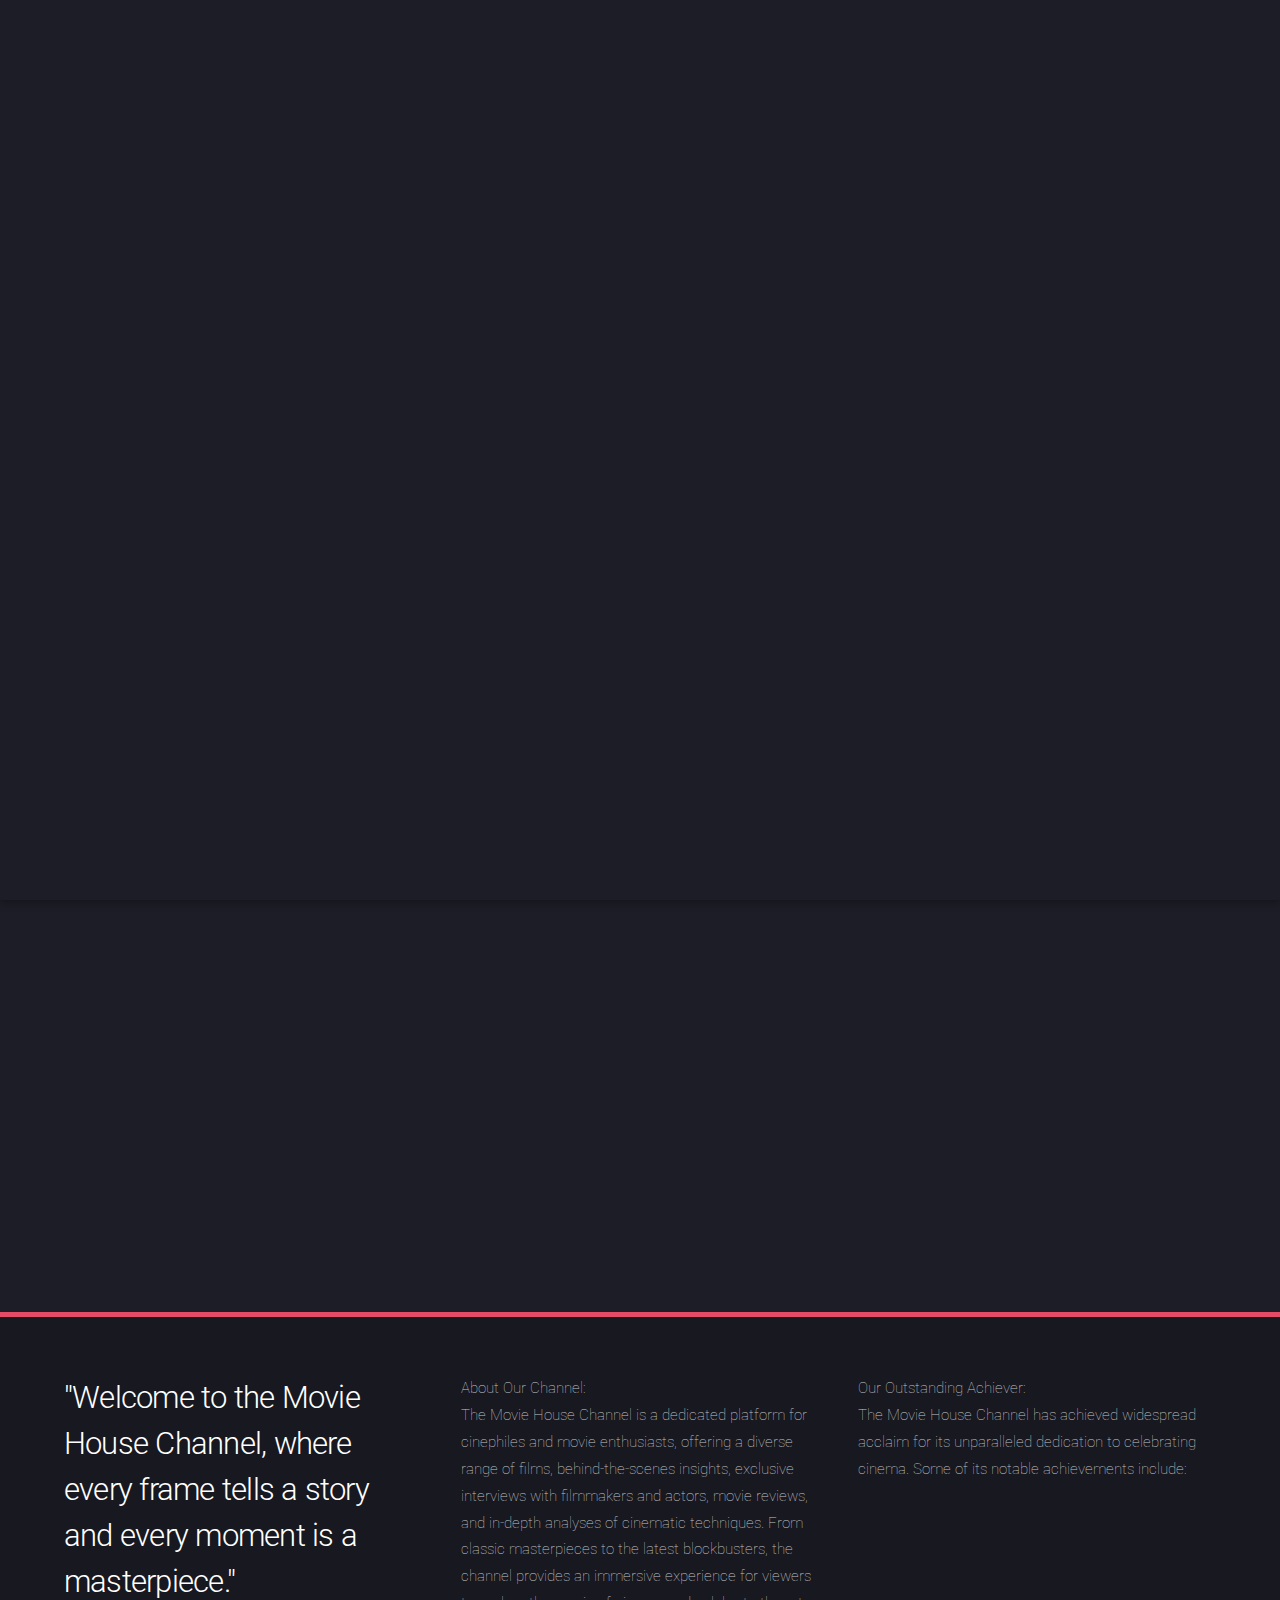
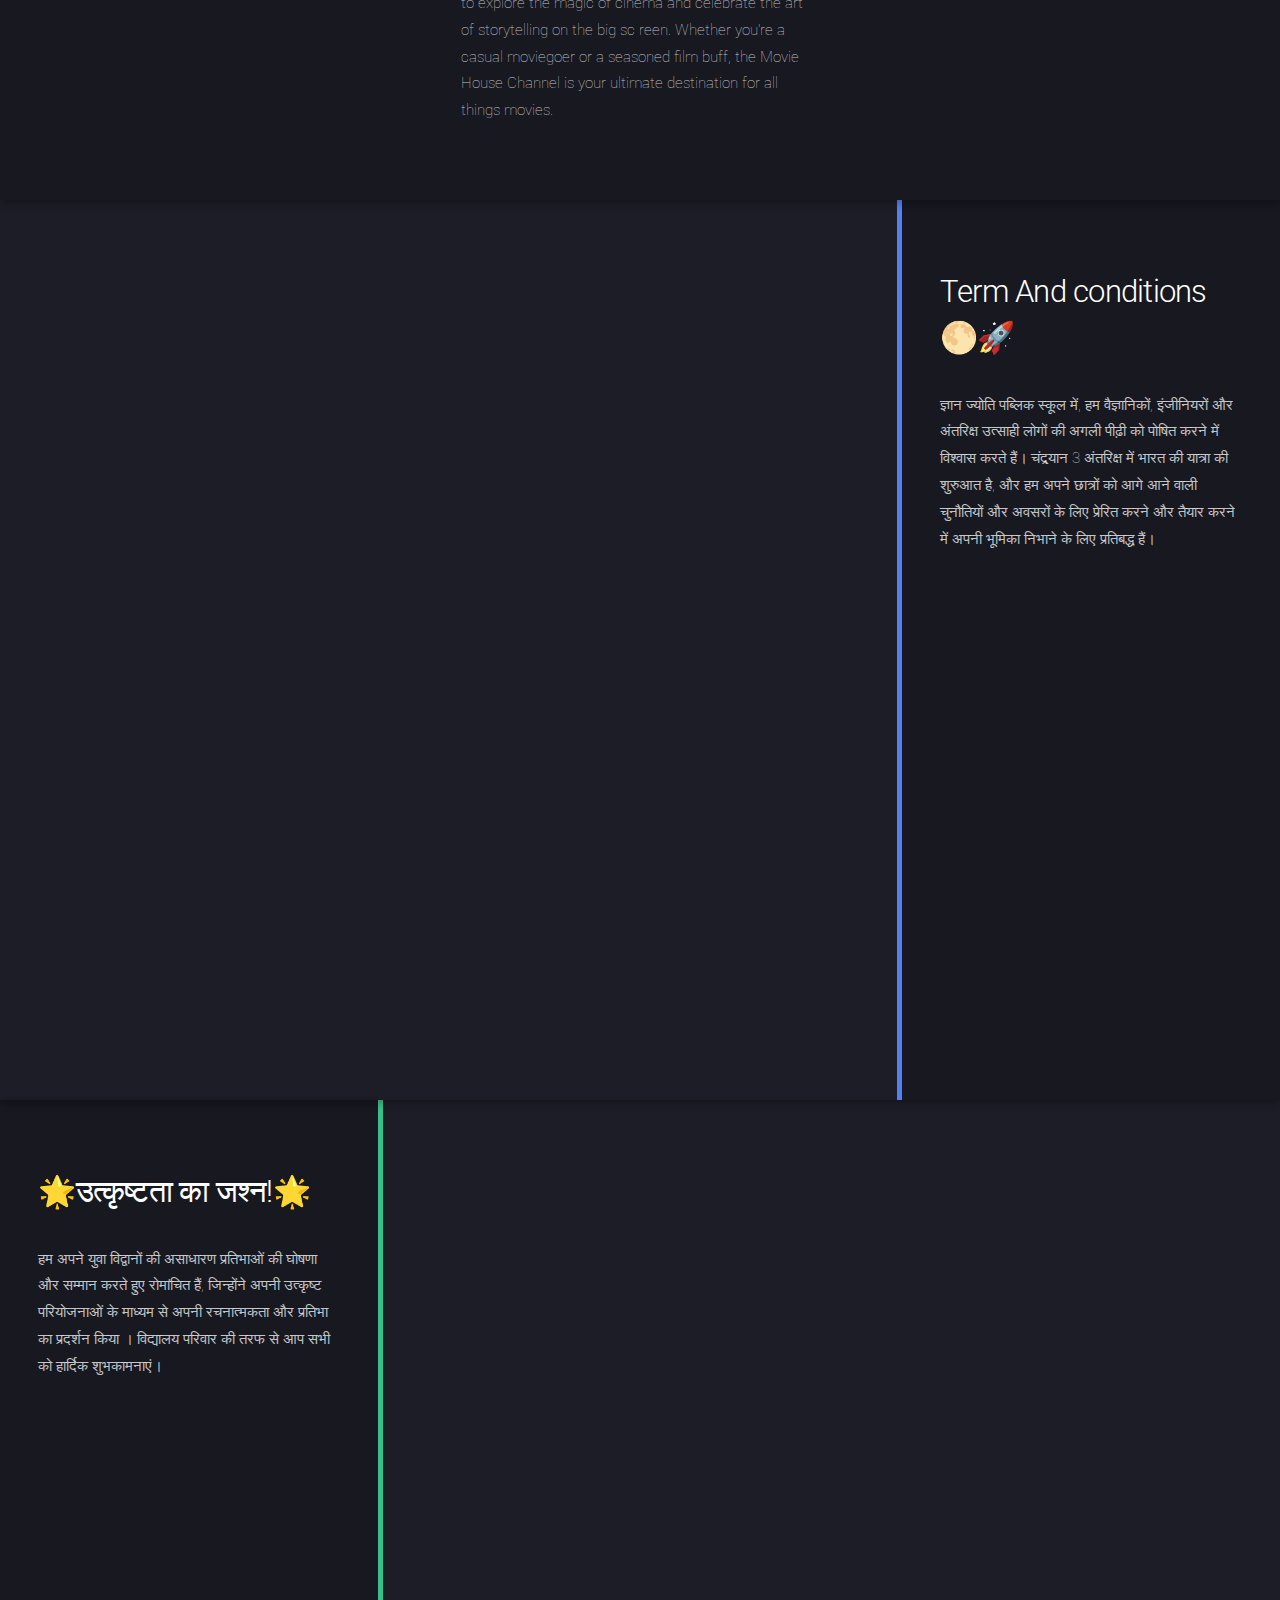
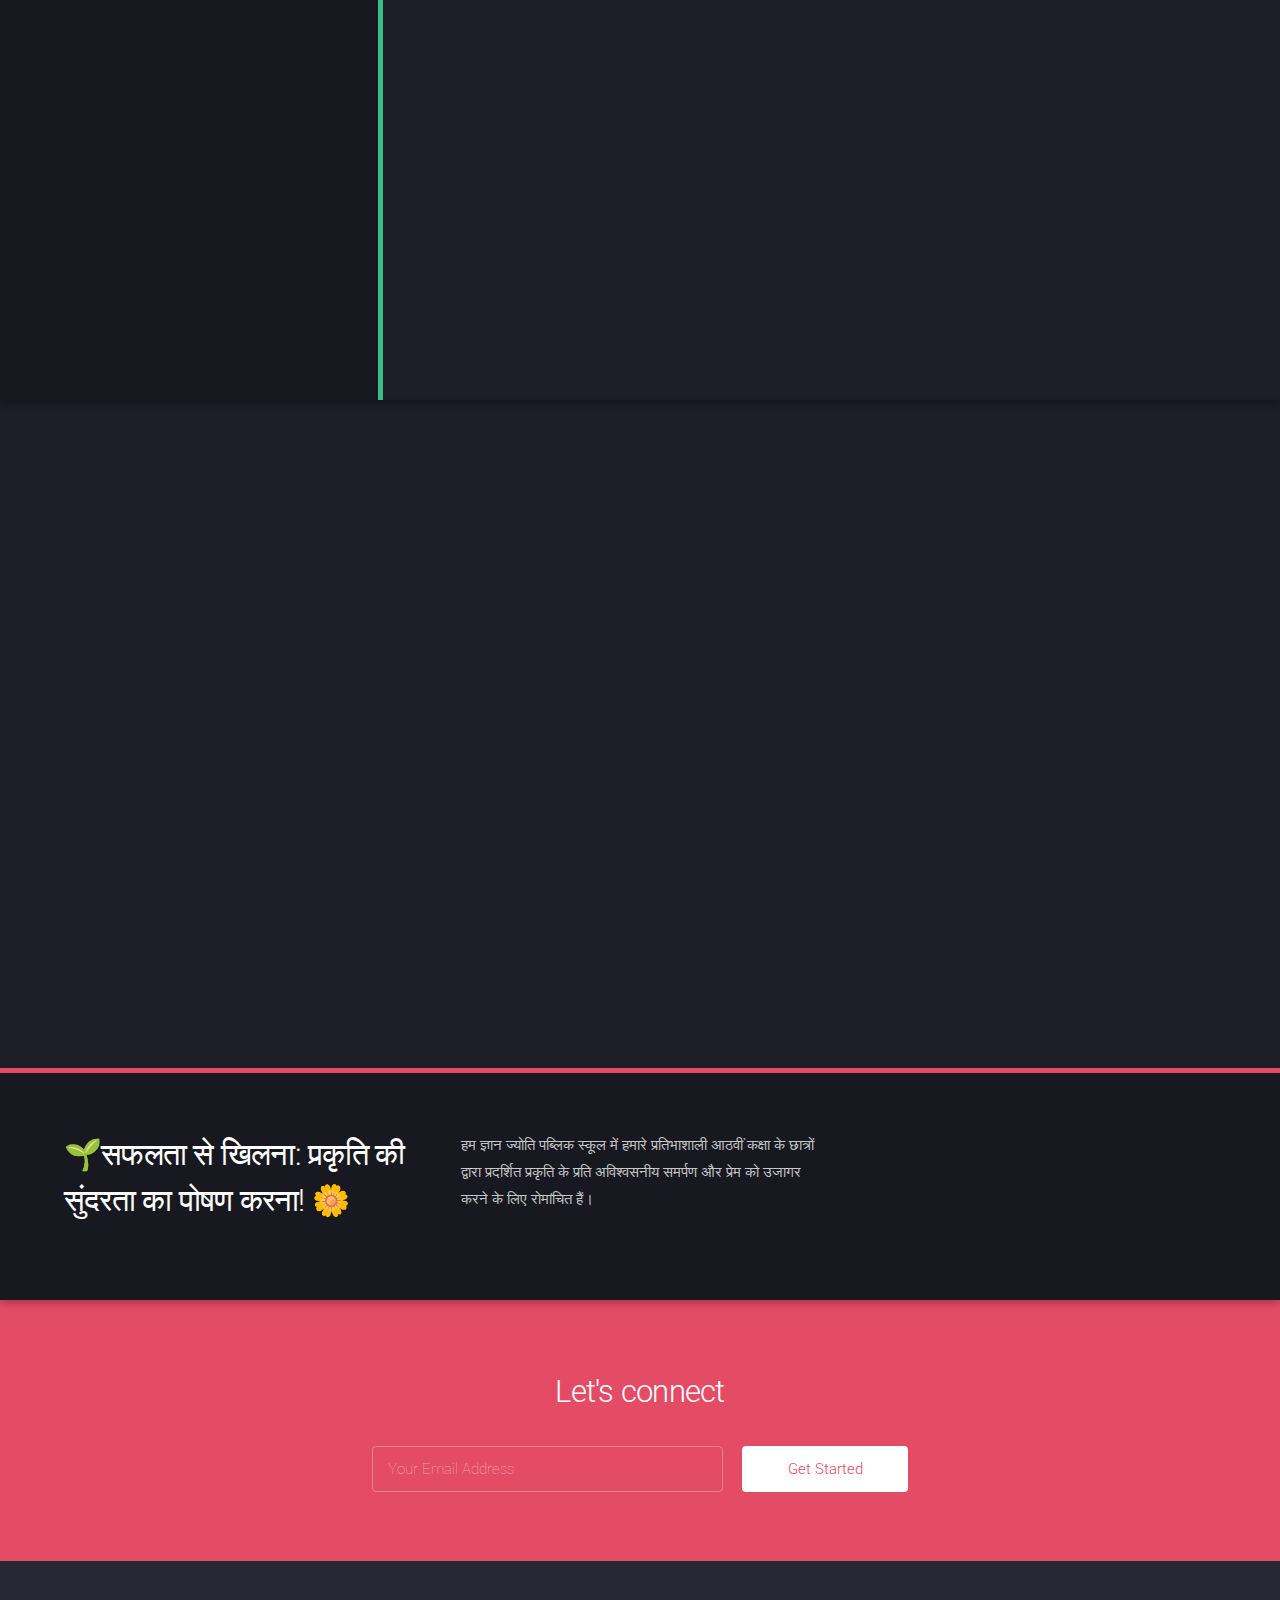
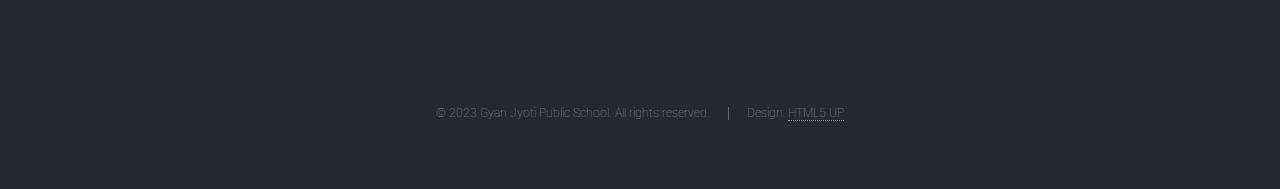
==== commit 4d26e924: "Update index.html" ====
--- a/index.html
+++ b/index.html
@@ -1,12 +1,12 @@
 <!DOCTYPE HTML>
 <!--
-	GJPS by HTML5 UP
+	Movie_House_Channel™ by HTML5 UP
 	html5up.net | @ajlkn
 	Free for personal and commercial use under the CCA 3.0 license (html5up.net/license)
 -->
 <html>
 	<head>
-		<title>GJPS</title>
+		<title>Movie_House_Channel™</title>
 		<meta charset="utf-8" />
 		<meta name="viewport" content="width=device-width, initial-scale=1, user-scalable=no" />
 		<link rel="stylesheet" href="assets/css/main.css" />
@@ -18,7 +18,7 @@
 
 			<!-- Header -->
 				<header id="header">
-					<h1 id="logo"><a href="index.html">GJPS</a></h1>
+					<h1 id="logo"><a href="index.html">Movie_House_Channel™</a></h1>
 					<nav id="nav">
 						<ul>
 							<li><a href="index.html">Home</a></li>
@@ -50,9 +50,9 @@
 					
 					<div class="content">
 						<header>
-							<h2>Gyan Jyoti Public School</h2>
-							<p>Best Educational Institution in English Medium<br />
-						Siddharth Nagar Uttar Pradesh 272207</p>
+							<h2>Movie_House_Channel™</h2>
+							<p>Best Movie Provider Institution in All Languages<br />
+						On Telegram</p>
 						</header>
 						<span class="image"><img src="images/pic1.jpg" alt="" /></span>
 					</div>
@@ -67,23 +67,26 @@
 							<div class="row">
 								<div class="col-4 col-12-medium">
 									<header>
-										<h2>GJPS Student Secures First Rank in District-Level Contest - Utakarsh Pratibha Khoj</h2>
+										<h2>"Welcome to the Movie House Channel, where every frame tells a story and every moment is a masterpiece."</h2>
 										<!-- <p>Nascetur eu nibh vestibulum amet gravida nascetur praesent</p> -->
 									</header>
 								</div>
 								<div class="col-4 col-12-medium">
-									<p>About Utakarsh Pratibha Khoj: <br>
-										Utakarsh Pratibha Khoj is a prominent district-level academic 
-										competition that tests the knowledge, skills, and talents of students 
-										across various subjects. It draws participants from schools all over the 
-										district, making it a tough and prestigious competition to conquer.</p>
+									<p>About Our Channel: <br>
+										The Movie House Channel is a dedicated platform for cinephiles and movie 
+										enthusiasts, offering a diverse range of films, behind-the-scenes 
+										insights, exclusive interviews with filmmakers and actors, movie reviews, 
+										and in-depth analyses of cinematic techniques. From classic masterpieces to
+										the latest blockbusters, the channel provides an immersive experience for viewers to
+										explore the magic of cinema and celebrate the art of storytelling on the big sc
+			                                                        reen. Whether you're a casual moviegoer or a seasoned film buff, the Movie House
+										Channel is your ultimate destination for all things movies.</p>
 								</div>
 								<div class="col-4 col-12-medium">
 									<p>Our Outstanding Achiever: <br>
-										Surendra, a shining star of Gyan Jyoti Public School, displayed 
-										exceptional dedication, hard work, and brilliance to achieve this remarkable 
-										feat. Their dedication to academic excellence and their commitment to representing 
-										our school with distinction have made us immensely proud.</p>
+										The Movie House Channel has achieved widespread acclaim 
+										for its unparalleled dedication to celebrating cinema.
+										Some of its notable achievements include:</p>
 								</div>
 							</div>
 						</div>
@@ -96,7 +99,7 @@
 					<span class="image fit main"><img src="images/pic33.png" alt="" /></span>
 					<div class="content">
 						<header>
-							<h2>ज्ञान ज्योति पब्लिक स्कूल में उत्साह के साथ मनाया गया चंद्रयान-3 🌕🚀</h2>
+							<h2>Term And conditions 🌕🚀</h2>
 							<!-- <p>Nunc commodo accumsan eget id nisi eu col volutpat magna</p> -->
 						</header>
 						<p>ज्ञान ज्योति पब्लिक स्कूल में, हम वैज्ञानिकों, इंजीनियरों और अंतरिक्ष उत्साही लोगों की अगली पीढ़ी को पोषित करने में विश्वास करते हैं। चंद्रयान 3 
@@ -247,4 +250,4 @@
 			<script src="assets/js/main.js"></script>
 
 	</body>
-</html>+</html>
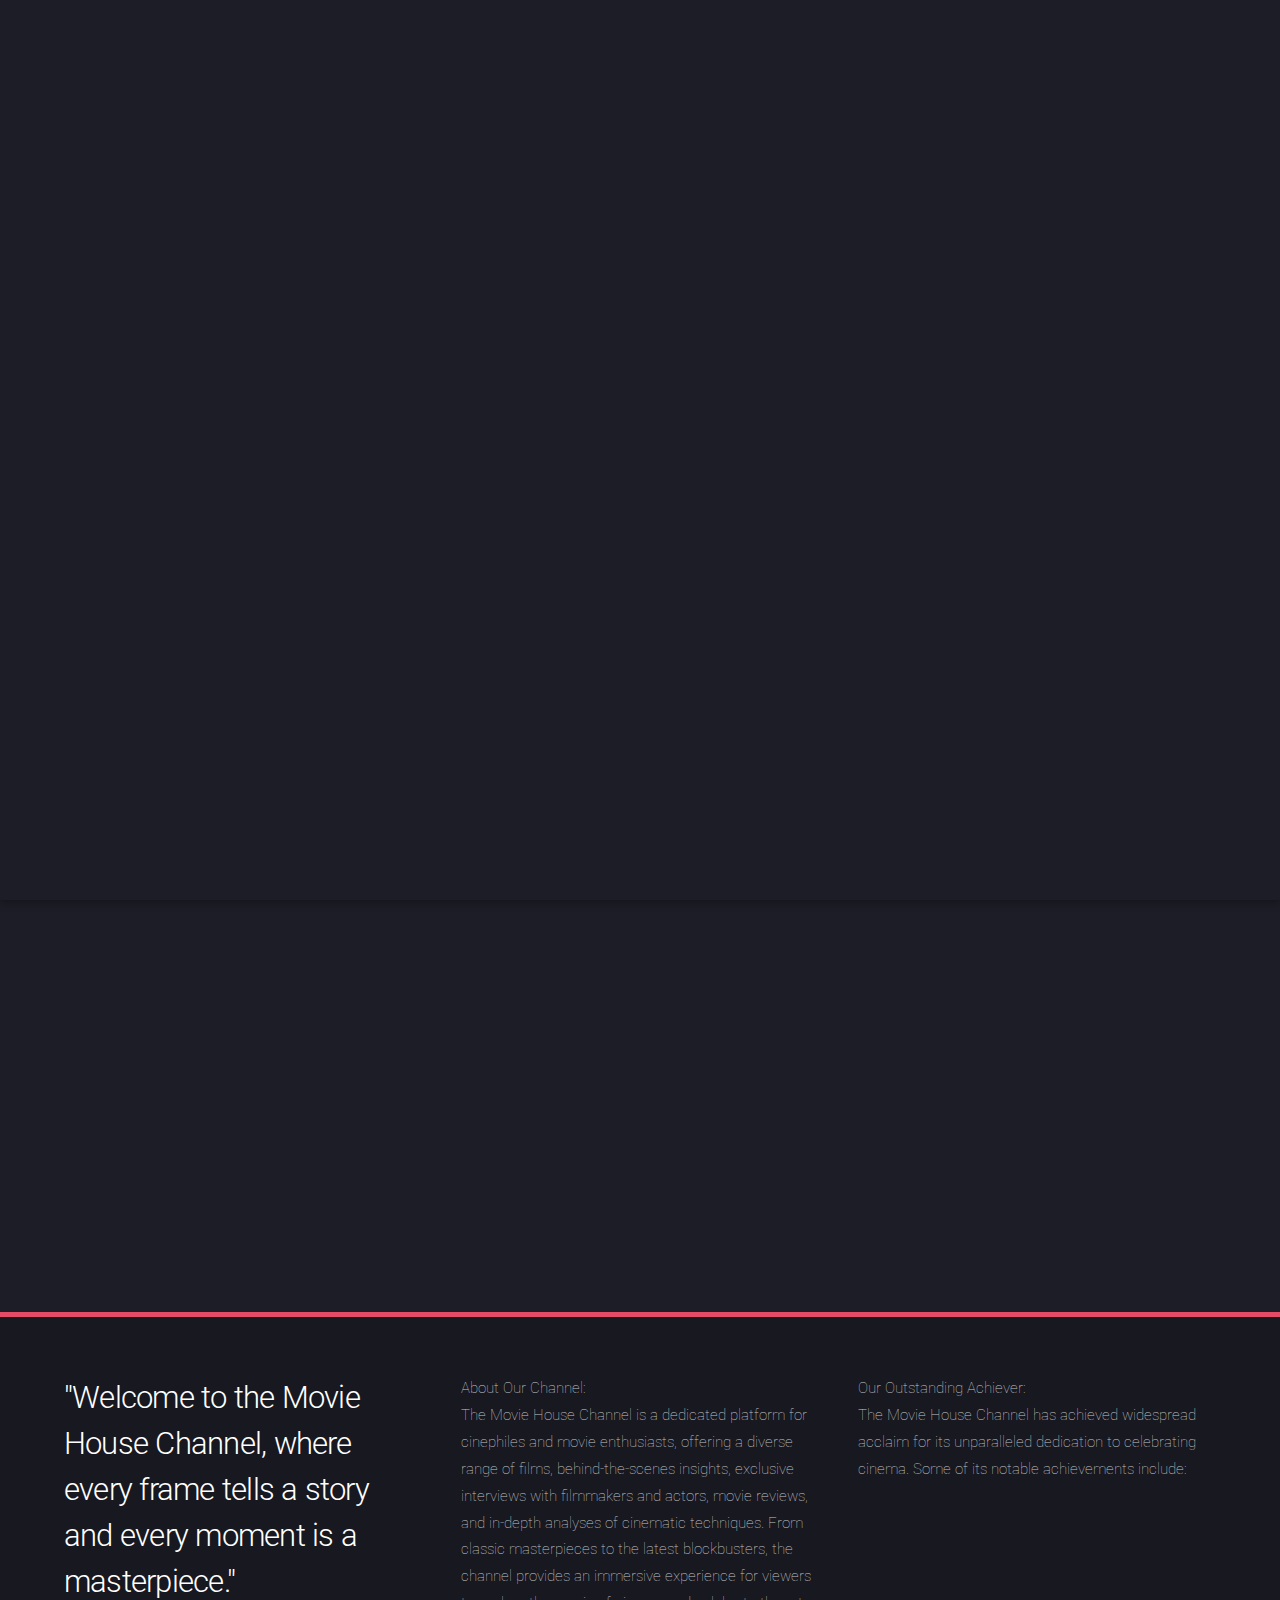
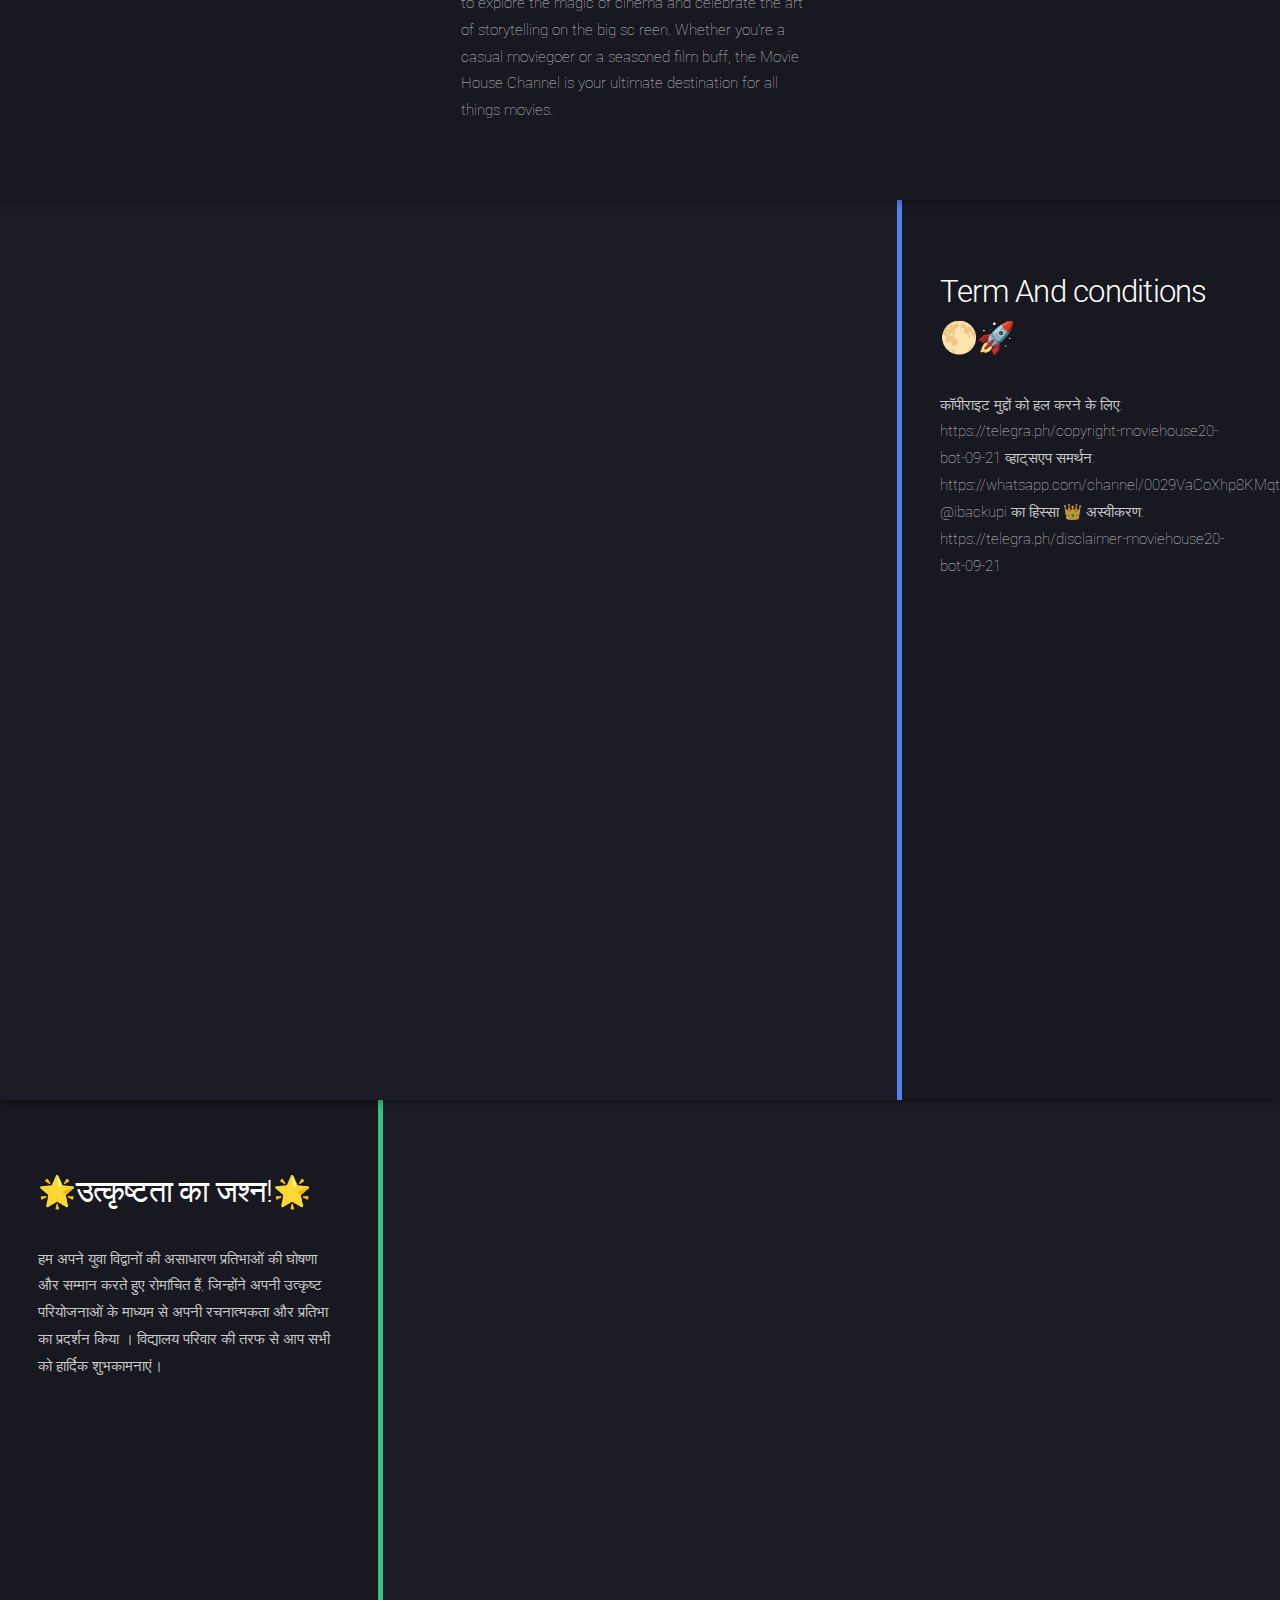
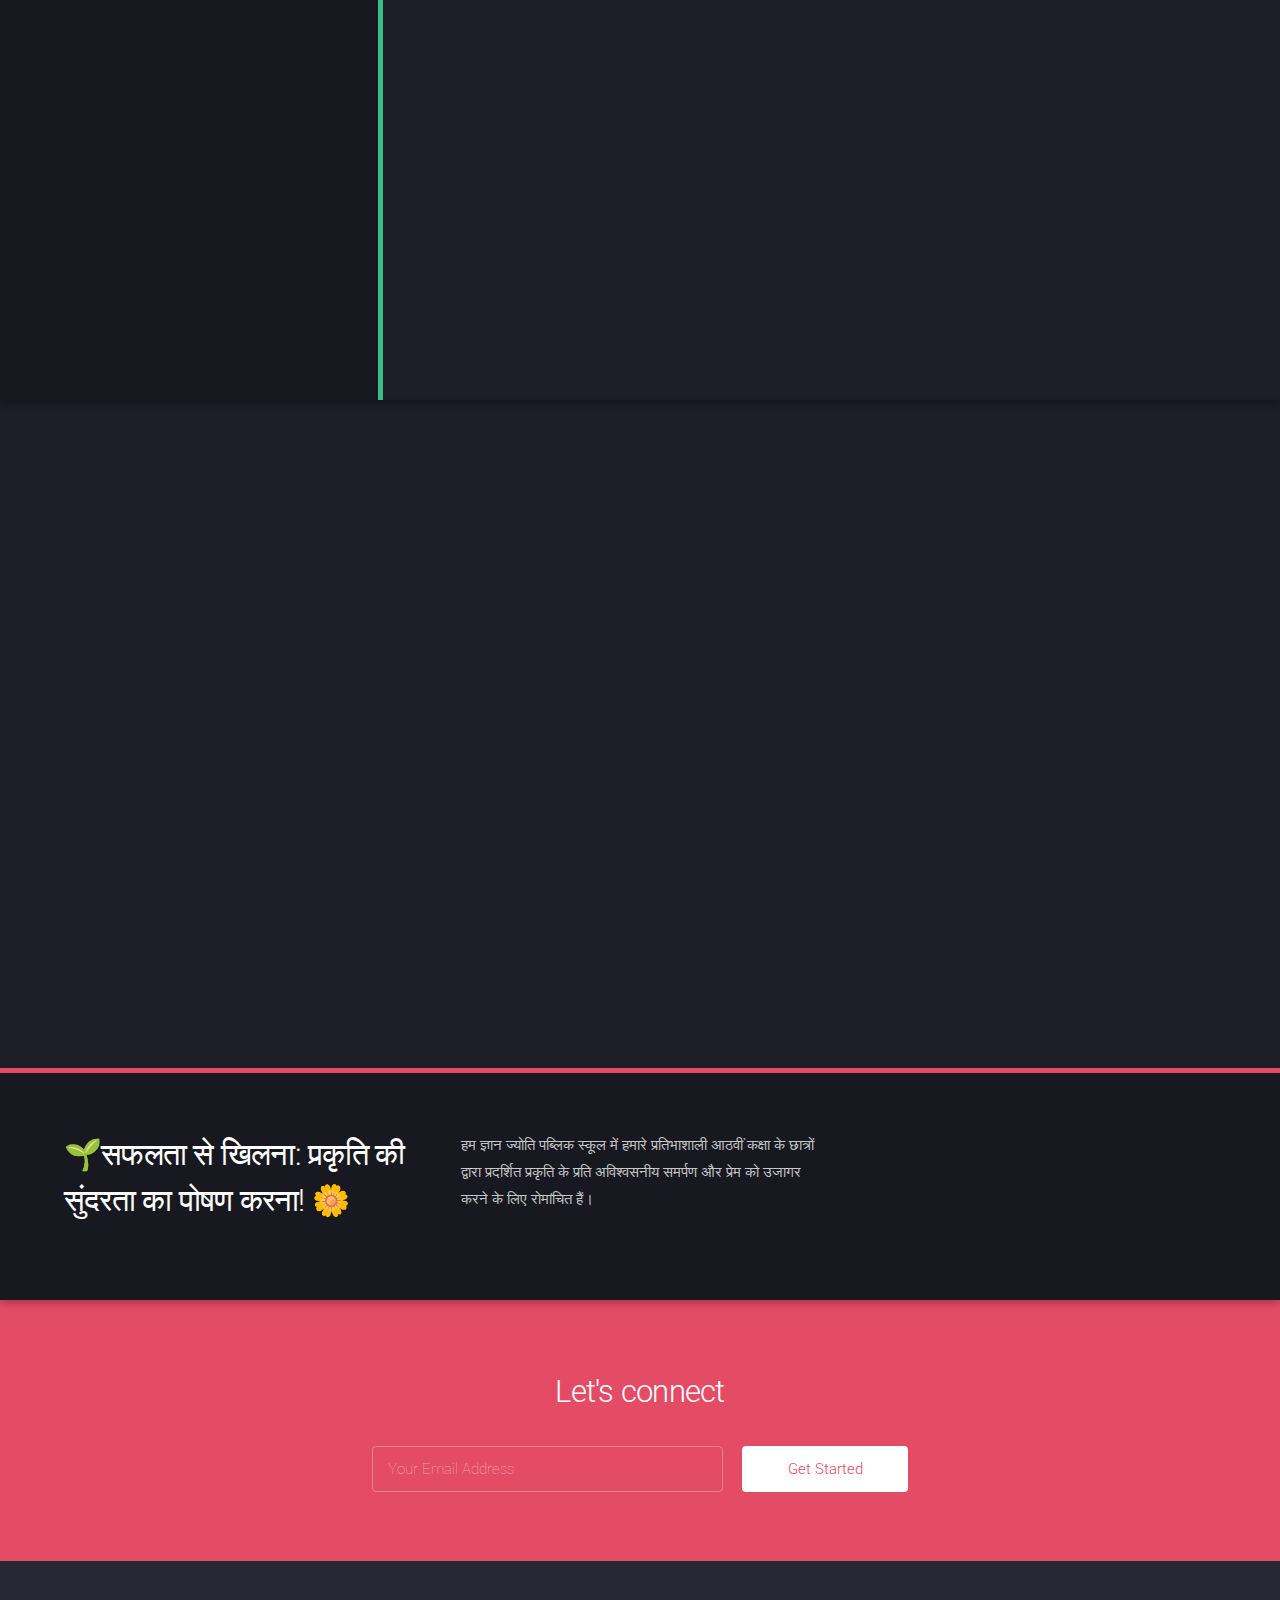
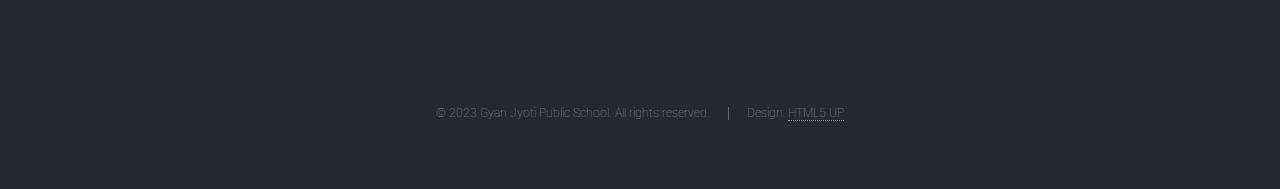
==== commit bdbf6968: "Update index.html" ====
--- a/index.html
+++ b/index.html
@@ -102,9 +102,13 @@
 							<h2>Term And conditions 🌕🚀</h2>
 							<!-- <p>Nunc commodo accumsan eget id nisi eu col volutpat magna</p> -->
 						</header>
-						<p>ज्ञान ज्योति पब्लिक स्कूल में, हम वैज्ञानिकों, इंजीनियरों और अंतरिक्ष उत्साही लोगों की अगली पीढ़ी को पोषित करने में विश्वास करते हैं। चंद्रयान 3 
-							अंतरिक्ष में भारत की यात्रा की शुरुआत है, और हम अपने छात्रों को आगे आने वाली चुनौतियों और अवसरों के लिए प्रेरित करने और तैयार 
-							करने में अपनी भूमिका निभाने के लिए प्रतिबद्ध हैं।</p>
+						<p>कॉपीराइट मुद्दों को हल करने के लिए: https://telegra.ph/copyright-moviehouse20-bot-09-21
+
+व्हाट्सएप समर्थन: https://whatsapp.com/channel/0029VaCoXhp8KMqtEpqACu0z
+
+@ibackupi का हिस्सा 👑
+
+अस्वीकरण: https://telegra.ph/disclaimer-moviehouse20-bot-09-21</p>
 						<ul class="actions">
 							<!-- <li><a href="#" class="button">Learn More</a></li> -->
 						</ul>
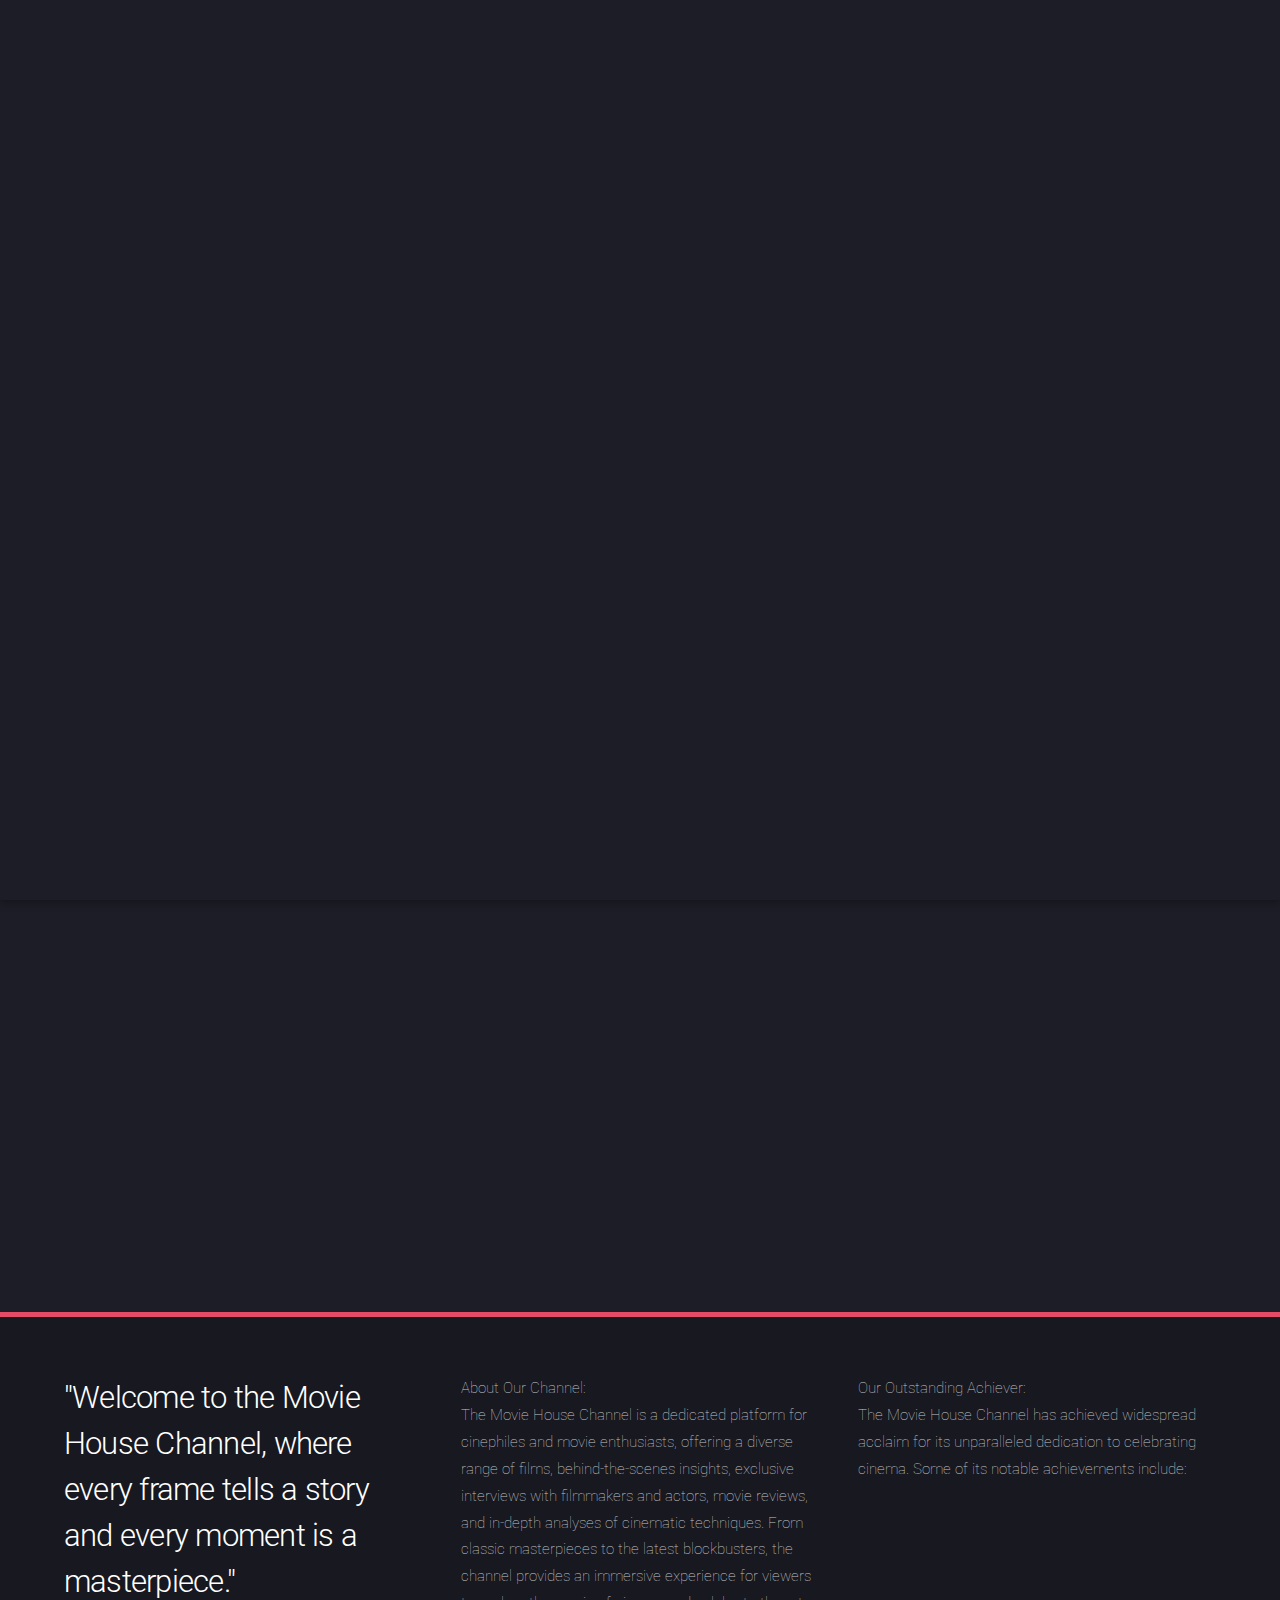
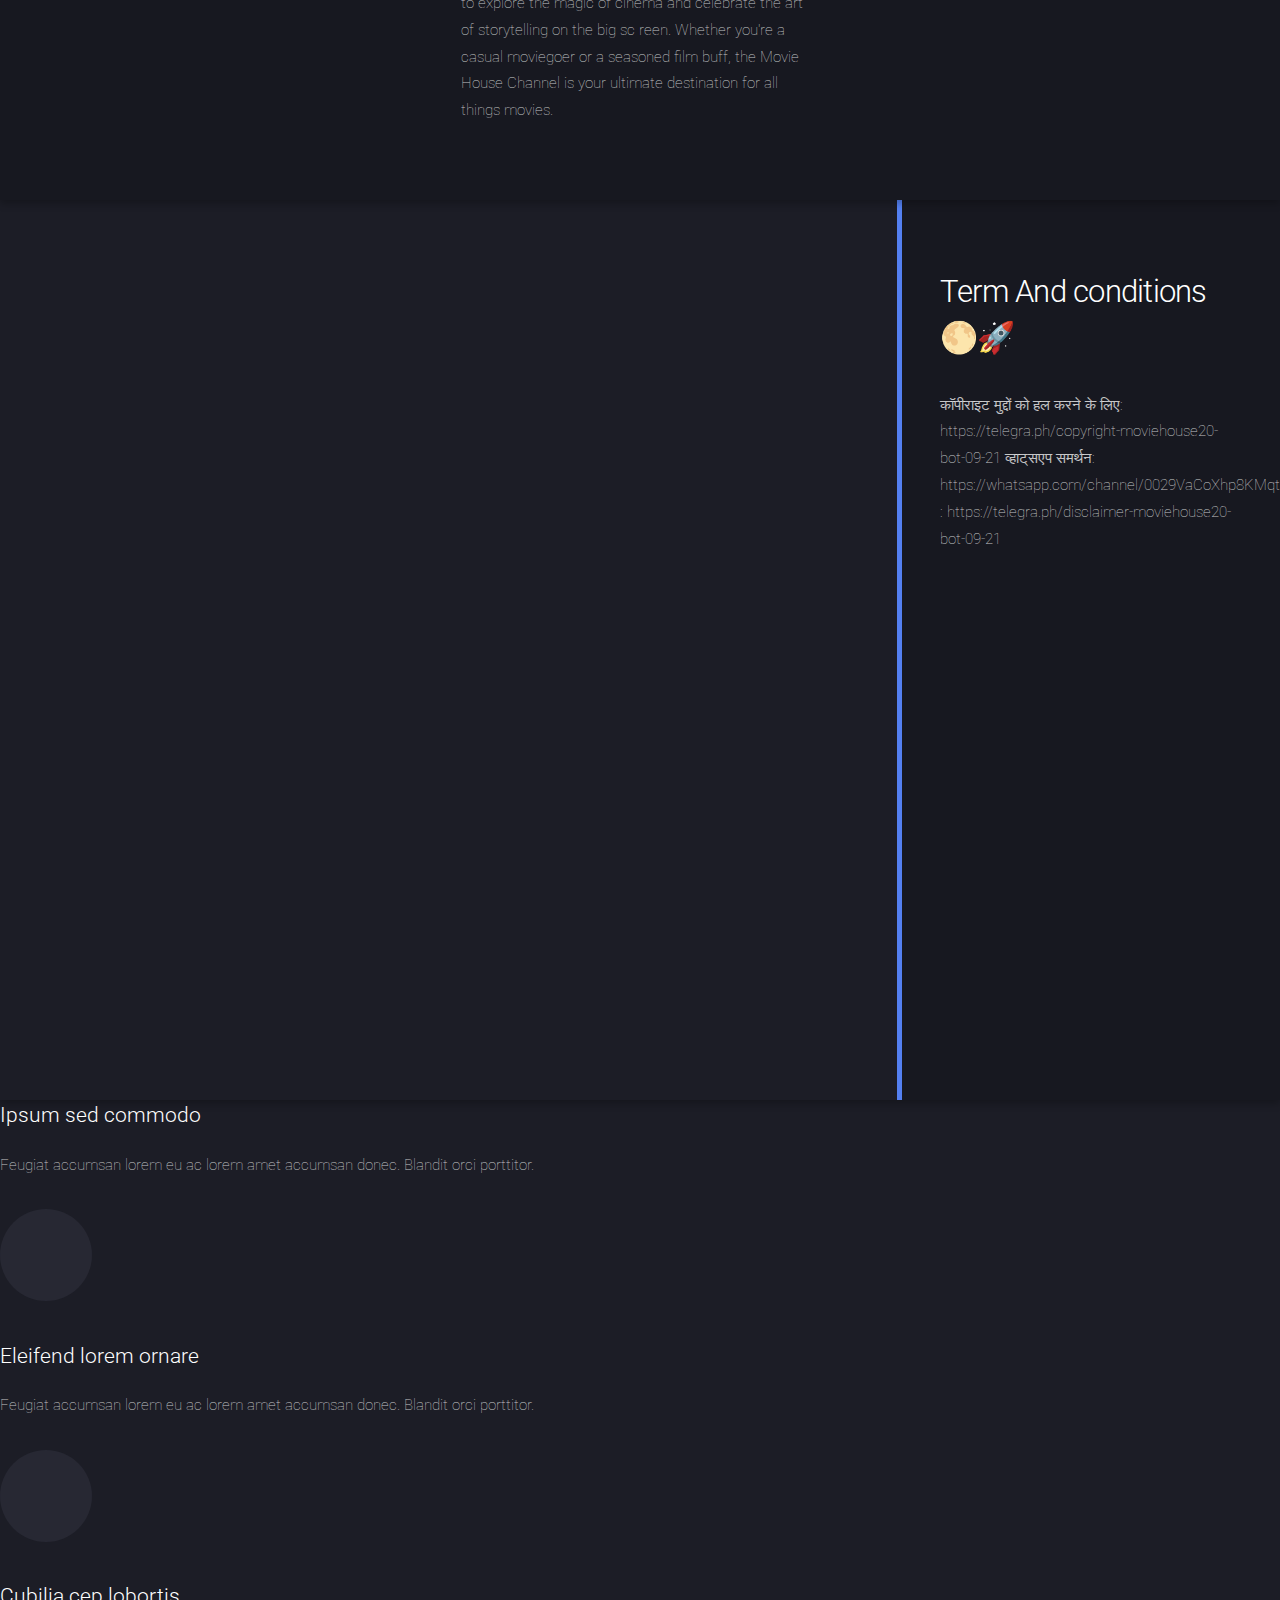
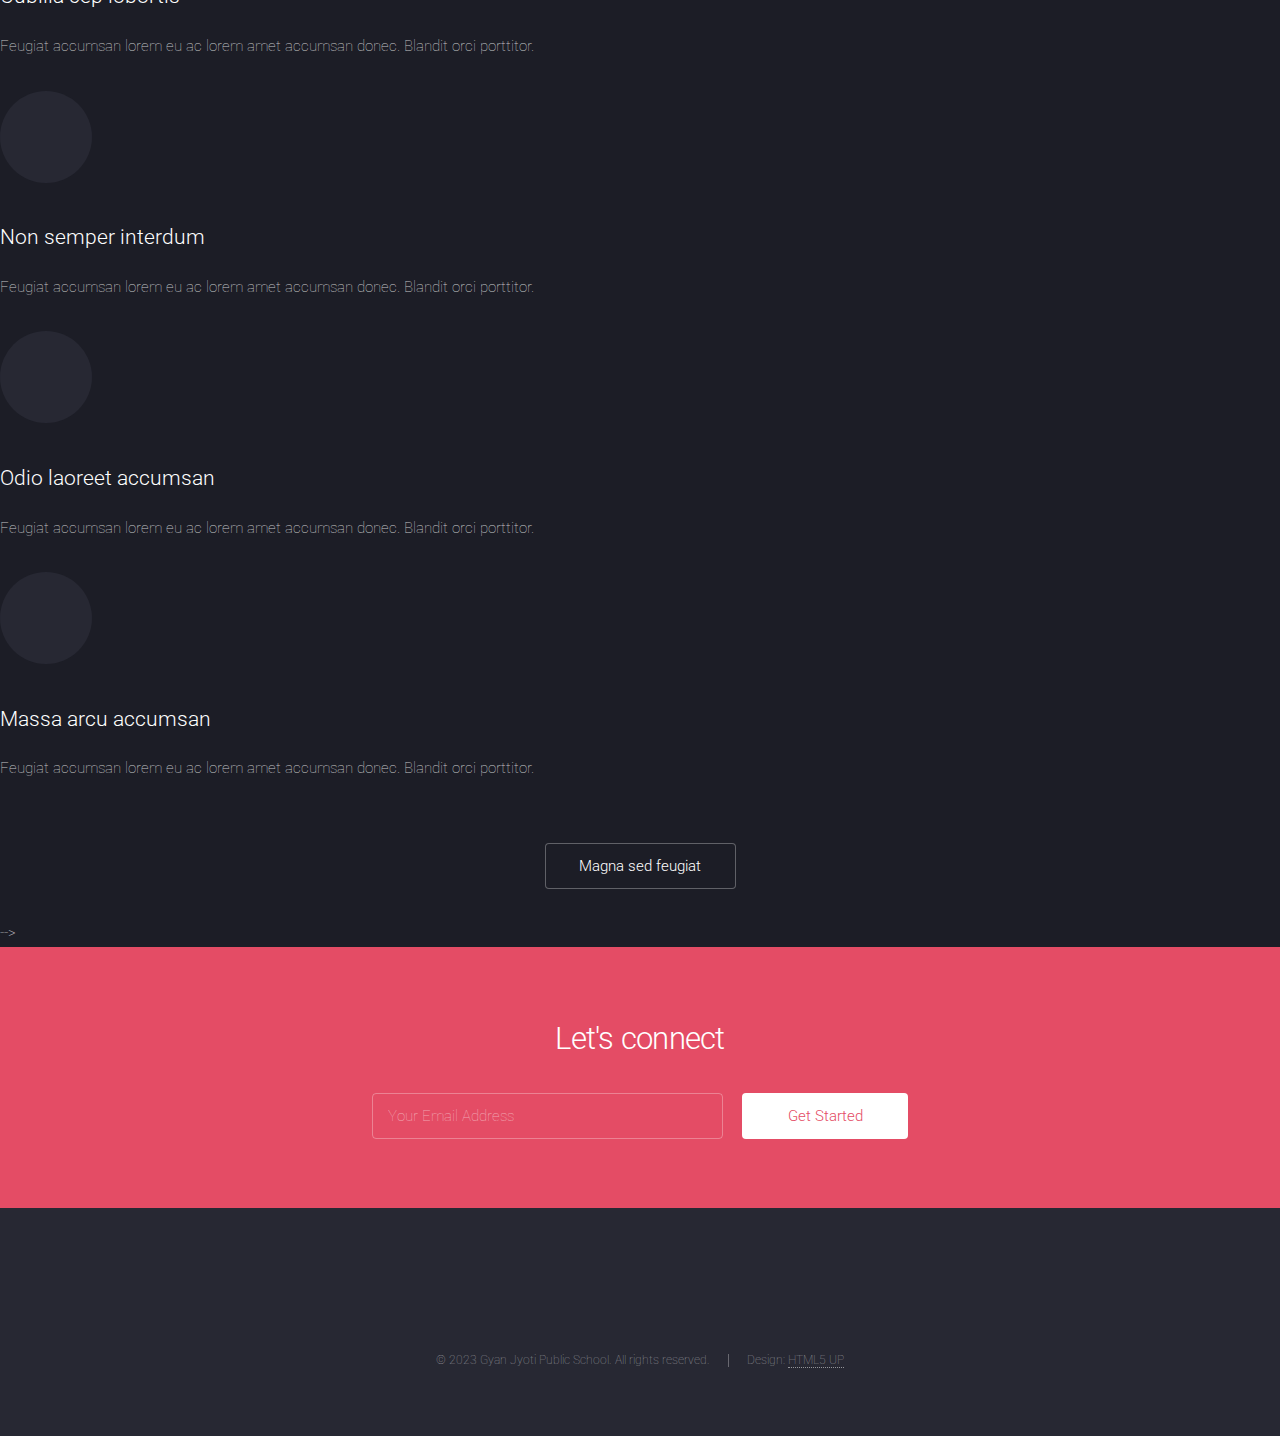
==== commit 77626e1e: "Update index.html" ====
--- a/index.html
+++ b/index.html
@@ -104,11 +104,7 @@
 						</header>
 						<p>कॉपीराइट मुद्दों को हल करने के लिए: https://telegra.ph/copyright-moviehouse20-bot-09-21
 
-व्हाट्सएप समर्थन: https://whatsapp.com/channel/0029VaCoXhp8KMqtEpqACu0z
-
-@ibackupi का हिस्सा 👑
-
-अस्वीकरण: https://telegra.ph/disclaimer-moviehouse20-bot-09-21</p>
+                                                 व्हाट्सएप समर्थन: https://whatsapp.com/channel/0029VaCoXhp8KMqtEpqAC					: https://telegra.ph/disclaimer-moviehouse20-bot-09-21</p>
 						<ul class="actions">
 							<!-- <li><a href="#" class="button">Learn More</a></li> -->
 						</ul>
@@ -116,63 +112,7 @@
 					<a href="#three" class="goto-next scrolly">Next</a>
 				</section>
 
-			<!-- Three -->
-				<section id="three" class="spotlight style3 left">
-					<span class="image fit main bottom"><img src="images/pic4.jpg" alt="" /></span>
-					<div class="content">
-						<header>
-							<h2>🌟उत्कृष्टता का जश्न!🌟</h2>
-							<!-- <p>Accumsan integer ultricies aliquam vel massa sapien phasellus</p> -->
-						</header>
-						<p>हम अपने युवा विद्वानों की असाधारण प्रतिभाओं की घोषणा और सम्मान करते हुए रोमांचित हैं, जिन्होंने अपनी उत्कृष्ट
-							 परियोजनाओं के माध्यम से अपनी रचनात्मकता और प्रतिभा का प्रदर्शन किया । विद्यालय परिवार की तरफ से 
-							 आप सभी को हार्दिक शुभकामनाएं।</p>
-						<ul class="actions">
-							<!-- <li><a href="#" class="button">Learn More</a></li> -->
-						</ul>
-					</div>
-					<a href="#four" class="goto-next scrolly">Next</a>
-				</section>
-
-			<!-- Four -->
-
-			<section id="four" class="spotlight style1 bottom">
-				<span class="image fit main"><img src="images/pic344.png" alt="" /></span>
-				<div class="content">
-					<div class="container">
-						<div class="row">
-							<div class="col-4 col-12-medium">
-								<header>
-									<h2>🌱सफलता से खिलना: प्रकृति की सुंदरता का पोषण करना! 🌼</h2>
-									<!-- <p>Nascetur eu nibh vestibulum amet gravida nascetur praesent</p> -->
-								</header>
-							</div>
-							<div class="col-4 col-12-medium">
-								<p>हम ज्ञान ज्योति पब्लिक स्कूल में हमारे प्रतिभाशाली आठवीं कक्षा के छात्रों द्वारा 
-									प्रदर्शित प्रकृति के प्रति अविश्वसनीय समर्पण और प्रेम को उजागर करने के लिए रोमांचित हैं।</p>
-							</div>
-							<div class="col-4 col-12-medium">
-								<p></p>
-							</div>
-						</div>
-					</div>
-				</div>
-				<a href="#five" class="goto-next scrolly">Next</a>
-			</section>
-
-
-
-				<!-- <section id="four" class="wrapper style1 special fade-up">
-					<div class="container">
-						<header class="major">
-							<h2>Accumsan sed tempus adipiscing blandit</h2>
-							<p>Iaculis ac volutpat vis non enim gravida nisi faucibus posuere arcu consequat</p>
-						</header>
-						<div class="box alt">
-							<div class="row gtr-uniform">
-								<section class="col-4 col-6-medium col-12-xsmall">
-									<span class="icon solid alt major fa-chart-area"></span>
-									<h3>Ipsum sed commodo</h3>
+			                                        <h3>Ipsum sed commodo</h3>
 									<p>Feugiat accumsan lorem eu ac lorem amet accumsan donec. Blandit orci porttitor.</p>
 								</section>
 								<section class="col-4 col-6-medium col-12-xsmall">
